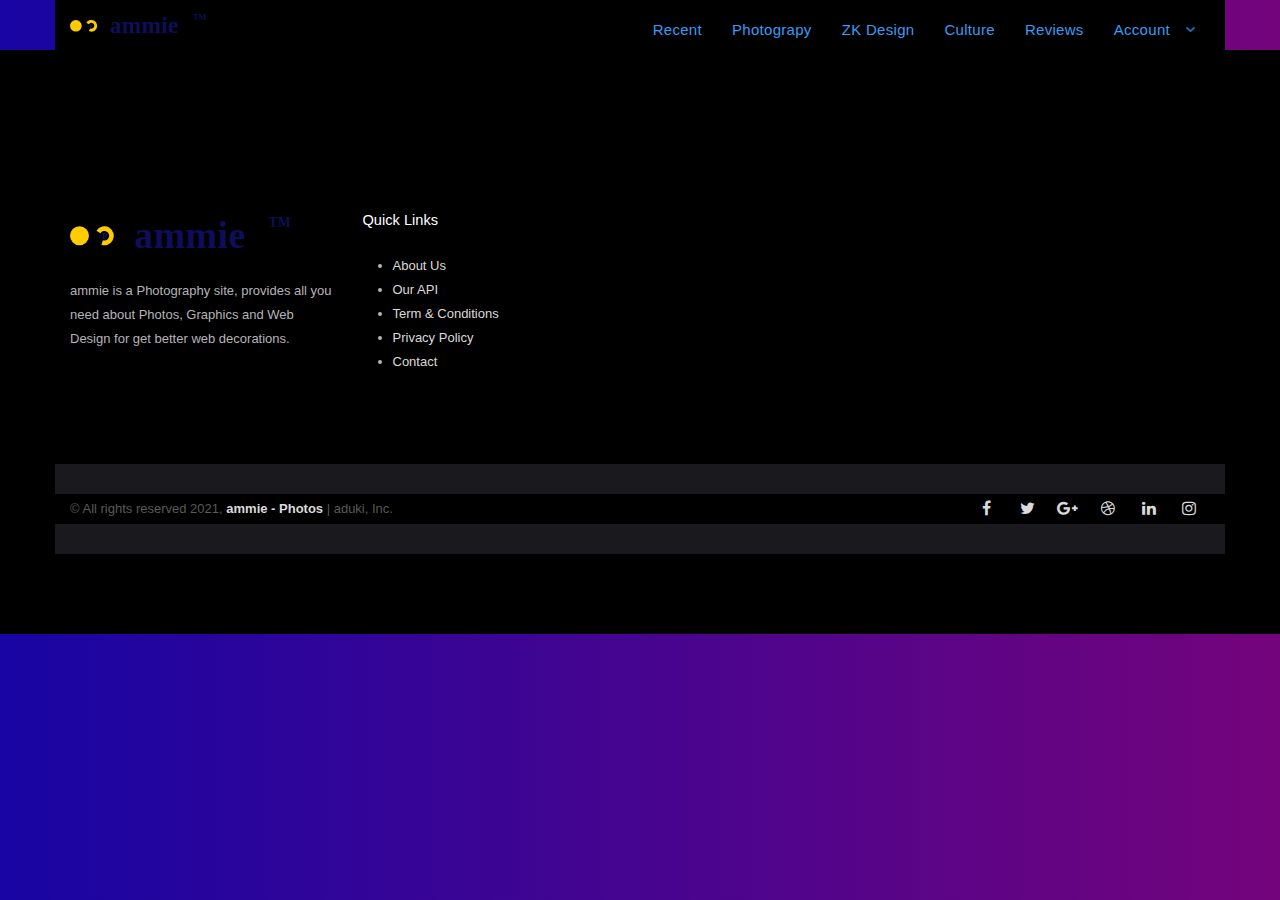
==== photos.html @ 11be3079 "Add files via upload" ====
<!doctype html>
<html lang="en">

<head>
    <meta charset="utf-8">
    <meta name="viewport" content="width=device-width, initial-scale=1, shrink-to-fit=no">
    <meta name="keywords" content="ammie-Photos">
    <meta name="description" content="ammie Proffesional Photograpy">
    <meta name="author" content="foundstrap.com">

    <title>ammie-Home</title>
    <!-- css -->
    <link rel="stylesheet" href="css/bootstrap.min.css">
    <link rel="stylesheet" href="css/foundstrap.css">
    <link rel="stylesheet" href="css/font-awesome.min.css">
    

    <!-- theme stylesheet -->
    <link rel="stylesheet" href="css/style.css">
    <link rel="stylesheet" href="css/responsive.css">

    <!-- favicon -->
    <script src="themekit/scripts/jquery.min.js"></script>
    <script src="themekit/scripts/main.js"></script>
    <!--<link rel="stylesheet" href="themekit/css/bootstrap-grid.css">-->
    <link rel="stylesheet" href="themekit/css/style.css">
    <!--<link rel="stylesheet" href="themekit/css/profile.css">-->
    <link rel="stylesheet" href="skin.css">
    <link rel="icon" href="media/favicon.png">
</head>

<body style=" background: linear-gradient(to right, rgb(24, 5, 163), rgb(116, 4, 124)); " >
    <div id="preloader"></div>
    <nav class="menu-classic menu-transparent menu-fixed menu-one-page align-right" data-menu-anima="fade-bottom" data-scroll-detect="true">
        <div class="container">
            <div class="menu-brand">
                <a href="#">
                    <img class="logo-default" src="media/ammie2.svg" alt="logo" />
                    <img class="logo-retina" src="media/logo-dark.svg" alt="logo" />
                </a>
            </div>
            <i class="menu-btn"></i>
            <div class="menu-cnt">
                <ul>
                    <li>
                        <a href="#overview">Recent</a>
                    </li>
                    <li>
                        <a href="#pricing">Photograpy</a>
                    </li>
                    <li>
                        <a href="#features">ZK Design</a>
                    </li>
                    <li>
                        <a href="#team">Culture</a>
                    </li>
                    <li>
                        <a href="#reviews">Reviews</a>
                    </li>
                    <li class="dropdown">
                        <a href="#">Account</a>
                        <ul>
                            <li class="dropdown-submenu">
                                <a href="#">Profile</a>
                            </li>
                            <li class="dropdown-submenu">
                                <a href="#">Settings</a>
                            </li>
                            <li class="dropdown-submenu">
                                <a href="#">Blog</a>
                            </li>
                            <li class="dropdown-submenu">
                                <a href="terms.html">Terms</a>
                            </li>
                            <li>
                                <a href="elements/components/buttons.html">More</a>
                            </li>
                            <li class="profile-photo">
                                <a class="profile-image" href="#" id="userDropdown" role="button" >
                                <img alt="Avatar" src="img/femar.jpg" style="border-radius: 50px; height:25px; width:25px;"> femar</a>
               </div>
            </li>
         </ul>
                        </ul>
                </ul>
                <div class="clear"></div>
            </div>
        </div>
    </nav>
    <br>
    <br>



    <footer id="footer">
        <div class="container">
            <div class="row">
                <div class="col-md-5 col-lg-3">
                    <div class="footer-logo">
                        <a href="index.html">
                            <img src="media/ammie2.svg" alt="Footer Logo">
                        </a>
                    </div>
                    <p>ammie is a Photography site, provides all you need about Photos, Graphics and Web 
                        Design for get better web decorations.</p>
                </div>

                <div class="col-md-3 col-lg-2">
                    <h5 class="footer-title">Quick Links</h5>
                    <ul class="me-list">
                        <li><a href="#">About Us</a></li>
                        <li><a href="#">Our API</a></li>
                        <li><a href="#">Term &amp; Conditions</a></li>
                        <li><a href="#">Privacy Policy</a></li>
                        <li><a href="#">Contact</a></li>
                    </ul>
                </div>
        <div class="footer-bottom">
            <div class="container">
                <div class="row">
                    <div class="col-md-12 text-center">
                        <div class="copyright pull-left">&copy; All rights reserved 2021, <strong>ammie - Photos</strong> | aduki, Inc.</div>
                        <ul class="footer-social social-icon pull-right">
                            <li><a class="facebook-color" href="#"><i class="fa fa-facebook"></i></a></li>
                            <li><a class="twitter-color" href="#"><i class="fa fa-twitter"></i></a></li>
                            <li><a class="google-color" href="#"><i class="fa fa-google-plus"></i></a></li>
                            <li><a class="dribbble-color" href="#"><i class="fa fa-dribbble"></i></a></li>
                            <li><a class="linkedin-color" href="#"><i class="fa fa-linkedin"></i></a></li>
                            <li><a class="instagram-color" href="#"><i class="fa fa-instagram"></i></a></li>
                        </ul>
                    </div>
                </div>
            </div>
        </div>
    </footer>

    <!--javascript configuration -->
    <script src="js/config.js"></script>
    <script type="text/javascript">
        $(document).ready(function () {
            $('.venobox').venobox({
                numeratio: true,
                infinigall: true
            });
        });
    </script>
</body>

</html>
---- css/foundstrap.css ----
/* --------------------------------------------------------------------------
 * Foundstrap     : ZenGarden - Garden and Landscape HTML Template
 *  
 * file           : foundstrap.css
 * Version        : 1.0
 * Author         : Foundstrap - team
 * Author URI     : http://foundstrap.com
 *
 * Foundstrap Studio. Copyright 2016. All Rights Reserved.
 * -------------------------------------------------------------------------- */

/* --------------------------------------------------------------------------
[table of contents]
  1. general
  2. typography
  3. helpers
  4. grid
   -------------------------------------------------------------------------- */
/* CSS3 calc() function to perform calculations */
html,
body {
  font-size: 100%;
}

body {
  font-size: 16px;
  line-height: 28px;
  color: #939393;
}

img,
object,
embed {
  max-width: 100%;
  height: auto;
}

img {
  display: inline-block;
  vertical-align: middle;
}

.img-left {
  float: left;
  margin: 5px 30px 15px 0;
}

.img-right {
  float: right;
  margin: 5px 0 15px 30px;
}

.img-fluid {
  margin-bottom: 15px;
}

.img-radius {
  -moz-border-radius: 0.25rem;
  -webkit-border-radius: 0.25rem;
  border-radius: 0.25rem;
}

.img-circle {
  -moz-border-radius: 50%;
  -webkit-border-radius: 50%;
  border-radius: 50%;
}

.img-shadow {
  -moz-box-shadow: 0 1px 5px rgba(0, 0, 0, 0.1);
  -webkit-box-shadow: 0 1px 5px rgba(0, 0, 0, 0.1);
  box-shadow: 0 1px 5px rgba(0, 0, 0, 0.1);
}

.img-border {
  border: 1px solid #e1e1e1;
}

.img-margin {
  margin-bottom: 30px;
}

.section {
  padding: 60px 0;
  *zoom: 1;
}

.section:before,
.section:after {
  content: " ";
  display: table;
}

.section:after {
  clear: both;
}

.clear {
  clear: both;
}

/* typography */
.text-center {
  text-align: center;
}

.text-left {
  text-align: left;
}

h1,
h2,
h3,
h4,
h5,
h6 {
  margin: 0 0 .67em 0;
}

h1,
.h1 {
  font-size: 3em;
  line-height: 1.2;
}

h2,
.h2 {
  font-size: 2.250em;
  line-height: 1.25;
}

h3,
.h3 {
  font-size: 1.875em;
  line-height: 1.3;
}

h4,
.h4 {
  font-size: 1.5em;
  line-height: 1.35;
}

h5,
.h5 {
  font-size: 1.125em;
  line-height: 1.5;
}

h6,
.h6 {
  font-size: 1em;
  line-height: 1.6;
}

p,
hr {
  margin-bottom: 1.875em;
}

p.lead {
  line-height: 1.6em;
}

a {
  color: #41b7d8;
  text-decoration: none;
  outline: 0;
  transition: all .25s ease-in-out;
  -moz-transition: all .25s ease-in-out;
  -webkit-transition: all .25s ease-in-out;
}

a:focus,
a:hover {
  text-decoration: none;
  cursor: pointer;
  color: #96d7e9;
}

a:hover,
a:active,
a:focus {
  outline: none;
}

ul,
ol,
dl {
  padding: 0;
  margin: 0;
}

ul,
ol,
dl {
  margin: 0 0 30px 30px;
}

ul li ul,
ul li ol {
  margin-left: 1.25rem;
  margin-bottom: 0;
}

ul.no-bullet {
  list-style: none;
  margin-left: 0;
}

pre {
  display: block;
  padding: 12px 16px 12px 16px;
  margin: 0 0 20px;
  font-size: 12px;
  line-height: 19px;
  word-break: break-all;
  word-wrap: break-word;
  white-space: pre-wrap;
  background-color: #f5f5f5;
  border: 1px solid #e6e6e6;
  background: url(../img/pre_bg.gif) repeat 0px -8px;
  font-family: Consolas, "Andale Mono", Courier, "Courier New", monospace;
  color: #8c8c8c;
  border-radius: 4px;
}

/* helpers */
.no-padding {
  padding: 0 !important;
}

.no-padding-top {
  padding-top: 0 !important;
}

.no-padding-bottom {
  padding-bottom: 0 !important;
}

.no-padding-left {
  padding-left: 0 !important;
}

.no-padding-right {
  padding-right: 0 !important;
}

.no-margin {
  margin: 0 !important;
}

.no-margin-top {
  margin-top: 0 !important;
}

.no-margin-bottom {
  margin-bottom: 0 !important;
}

.no-margin-left {
  margin-left: 0 !important;
}

.no-margin-right {
  margin-right: 0 !important;
}

.icon-margin {
  margin-right: 5px;
}

[class^="grid-xs"],
[class*="grid-xs"],
[class^="grid-sm"],
[class*="grid-sm"],
[class^="grid-md"],
[class*="grid-md"],
[class^="grid-lg"],
[class*="grid-lg"] {
  display: block;
  margin: 0;
  padding: 0;
  *zoom: 1;
}

[class^="grid-xs"]:before,
[class^="grid-xs"]:after,
[class*="grid-xs"]:before,
[class*="grid-xs"]:after,
[class^="grid-sm"]:before,
[class^="grid-sm"]:after,
[class*="grid-sm"]:before,
[class*="grid-sm"]:after,
[class^="grid-md"]:before,
[class^="grid-md"]:after,
[class*="grid-md"]:before,
[class*="grid-md"]:after,
[class^="grid-lg"]:before,
[class^="grid-lg"]:after,
[class*="grid-lg"]:before,
[class*="grid-lg"]:after {
  content: " ";
  display: table;
}

[class^="grid-xs"]:after,
[class*="grid-xs"]:after,
[class^="grid-sm"]:after,
[class*="grid-sm"]:after,
[class^="grid-md"]:after,
[class*="grid-md"]:after,
[class^="grid-lg"]:after,
[class*="grid-lg"]:after {
  clear: both;
}

[class^="grid-xs"]>ul,
[class*="grid-xs"]>ul,
[class^="grid-sm"]>ul,
[class*="grid-sm"]>ul,
[class^="grid-md"]>ul,
[class*="grid-md"]>ul,
[class^="grid-lg"]>ul,
[class*="grid-lg"]>ul {
  display: block;
  list-style-type: none;
  margin: 0;
  padding: 0;
}

[class^="grid-xs"]>li,
[class*="grid-xs"]>li,
[class^="grid-sm"]>li,
[class*="grid-sm"]>li,
[class^="grid-md"]>li,
[class*="grid-md"]>li,
[class^="grid-lg"]>li,
[class*="grid-lg"]>li {
  display: inline;
  float: left;
  height: auto;
  padding: 0 15px 30px;
}

[class^="grid-xs"].no-wrap,
[class*="grid-xs"].no-wrap,
[class^="grid-sm"].no-wrap,
[class*="grid-sm"].no-wrap,
[class^="grid-md"].no-wrap,
[class*="grid-md"].no-wrap,
[class^="grid-lg"].no-wrap,
[class*="grid-lg"].no-wrap {
  margin: 0 -15px;
}

[class^="grid-xs"].no-gutter>li,
[class*="grid-xs"].no-gutter>li,
[class^="grid-sm"].no-gutter>li,
[class*="grid-sm"].no-gutter>li,
[class^="grid-md"].no-gutter>li,
[class*="grid-md"].no-gutter>li,
[class^="grid-lg"].no-gutter>li,
[class*="grid-lg"].no-gutter>li {
  padding: 0;
}

/* extra small screen - effect from mobile landscape */
@media (min-width: 480px) {
  .grid-xs-1>li {
    width: 100%;
  }

  .grid-xs-2>li {
    width: 50%;
  }

  .grid-xs-3>li {
    width: 33.33333%;
  }

  .grid-xs-4>li {
    width: 25%;
  }

  .grid-xs-5>li {
    width: 20%;
  }

  .grid-xs-6>li {
    width: 16.66667%;
  }

  .grid-xs-7>li {
    width: 14.28571%;
  }

  .grid-xs-8>li {
    width: 12.5%;
  }

  .grid-xs-9>li {
    width: 11.11111%;
  }

  .grid-xs-10>li {
    width: 10%;
  }

  .grid-xs-11>li {
    width: 9.09091%;
  }

  .no-margin-xs {
    margin: 0 !important;
  }

  .no-padding-xs {
    padding: 0 !important;
  }
}

/* small screen - effect from tablet portrait */
@media (min-width: 768px) {
  .grid-sm-1>li {
    width: 100%;
  }

  .grid-sm-2>li {
    width: 50%;
  }

  .grid-sm-3>li {
    width: 33.33333%;
  }

  .grid-sm-4>li {
    width: 25%;
  }

  .grid-sm-5>li {
    width: 20%;
  }

  .grid-sm-6>li {
    width: 16.66667%;
  }

  .grid-sm-7>li {
    width: 14.28571%;
  }

  .grid-sm-8>li {
    width: 12.5%;
  }

  .grid-sm-9>li {
    width: 11.11111%;
  }

  .grid-sm-10>li {
    width: 10%;
  }

  .grid-sm-11>li {
    width: 9.09091%;
  }

  .no-margin-sm {
    margin: 0 !important;
  }

  .no-padding-sm {
    padding: 0 !important;
  }
}

/* medium screen - effect from tablet landscape */
@media (min-width: 992px) {
  .grid-md-1>li {
    width: 100%;
  }

  .grid-md-2>li {
    width: 50%;
  }

  .grid-md-3>li {
    width: 33.33333%;
  }

  .grid-md-4>li {
    width: 25%;
  }

  .grid-md-5>li {
    width: 20%;
  }

  .grid-md-6>li {
    width: 16.66667%;
  }

  .grid-md-7>li {
    width: 14.28571%;
  }

  .grid-md-8>li {
    width: 12.5%;
  }

  .grid-md-9>li {
    width: 11.11111%;
  }

  .grid-md-10>li {
    width: 10%;
  }

  .grid-md-11>li {
    width: 9.09091%;
  }

  .no-margin-md {
    margin: 0 !important;
  }

  .no-padding-md {
    padding: 0 !important;
  }
}

/* large screen - effect from laptop */
@media (min-width: 1200px) {
  .grid-lg-1>li {
    width: 100%;
  }

  .grid-lg-2>li {
    width: 50%;
  }

  .grid-lg-3>li {
    width: 33.33333%;
  }

  .grid-lg-4>li {
    width: 25%;
  }

  .grid-lg-5>li {
    width: 20%;
  }

  .grid-lg-6>li {
    width: 16.66667%;
  }

  .grid-lg-7>li {
    width: 14.28571%;
  }

  .grid-lg-8>li {
    width: 12.5%;
  }

  .grid-lg-9>li {
    width: 11.11111%;
  }

  .grid-lg-10>li {
    width: 10%;
  }

  .grid-lg-11>li {
    width: 9.09091%;
  }

  .no-margin-lg {
    margin: 0 !important;
  }

  .no-padding-lg {
    padding: 0 !important;
  }

  .container {
    width: 1170px;
    max-width: 100%;
  }
}
---- css/style.css ----
.social-icon {
  list-style-type: none;
  margin: 0;
}
.social-icon li {
  display: inline-block;
  text-align: center;
}
.social-icon a {
  width: 30px;
  height: 30px;
  margin-right: 6px;
  display: inline-block;
  line-height: 30px;
}

.social-icon li:hover .facebook-color {
  background-color: #3b5998;
}
.social-icon li:hover .twitter-color {
  background-color: #00aced;
}
.social-icon li:hover .dribbble-color {
  background-color: #ea4c89;
}
.social-icon li:hover .google-color {
  background-color: #dd4b39;
}
.social-icon li:hover .linkedin-color {
  background-color: #007bb5;
}
.social-icon li:hover .instagram-color {
  background-color: #e4405f;
}
.social-icon li:hover .pinterest-color {
  background-color: #c92619;
}
.social-icon li:hover .rss-color {
  background-color: #f26109;
}
.social-icon li:hover a {
  color: #fff;
}
.social-icon.social-bg-color li .facebook-color {
  background-color: #3b5998;
}
.social-icon.social-bg-color li .twitter-color {
  background-color: #00aced;
}
.social-icon.social-bg-color li .dribbble-color {
  background-color: #ea4c89;
}
.social-icon.social-bg-color li .google-color {
  background-color: #dd4b39;
}
.social-icon.social-bg-color li .linkedin-color {
  background-color: #007bb5;
}
.social-icon.social-bg-color li .instagram-color {
  background-color: #e4405f;
}
.social-icon.social-bg-color li .pinterest-color {
  background-color: #c92619;
}
.social-icon.social-bg-color li .rss-color {
  background-color: #f26109;
}
.social-icon.social-bg-color li a {
  color: #fff;
}
.social-icon.social-bg-color li:hover a {
  opacity: 0.8;
}


.gallery-filter {
  list-style: none;
  margin: 0;
  margin-bottom: 40px;
}
.gallery-filter li {
  display: inline-block;
  margin-right: 10px;
}
.gallery-filter .btn {
  padding: 8px 22px;
  font-size: 13px;
}

.gallery-container {
  position: relative;
}

.img-gallery,
.img-gallery .img-overlay {
  overflow: hidden;
  -moz-border-radius: 0.25rem;
  -webkit-border-radius: 0.25rem;
  border-radius: 0.25rem;
}

.img-gallery,
.img-content {
  position: relative;
  overflow: hidden;
  margin: 0;
}

.img-content .preview,
.img-content .permalink {
  text-align: center;
  width: 70px;
  height: 70px;
  line-height: 68px;
  position: absolute;
  opacity: 0;
  font-size: 26px;
  bottom: 0;
  border: 2px solid #fff;
  color: #fff;
  background-color: transparent;
  left: -webkit-calc(50% - 76px);
  left: -moz-calc(50% - 76px);
  left: calc(50% - 76px);
  -moz-border-radius: 1000px;
  -webkit-border-radius: 1000px;
  border-radius: 1000px;
}
.img-content .preview:hover,
.img-content .permalink:hover {
  background-color: #7b8b8e;
  color: #f5f6f8;
}
.img-content .preview i {
  position: relative;
  top: -2px;
}
.img-content .permalink {
  margin-left: 85px;
}

.img-overlay {
  background: #000;
  position: absolute;
  top: 0;
  left: 0;
  height: 100%;
  width: 100%;
  opacity: 0;
}

.img-overlay,
.img-content .permalink {
  transition: all .35s ease-in-out;
  -moz-transition: all .35s ease-in-out;
  -webkit-transition: all .35s ease-in-out;
}

.img-content .preview {
  transition: all .55s ease-in-out;
  -moz-transition: all .55s ease-in-out;
  -webkit-transition: all .55s ease-in-out;
}

.img-gallery:hover .img-overlay {
  opacity: 0.65;
}
.img-gallery:hover .preview,
.img-gallery:hover .permalink {
  opacity: 1;
  bottom: -moz-calc(50% - 35px);
  bottom: -webkit-calc(50% - 35px);
  bottom: -o-calc(50% - 35px);
  bottom: calc(50% - 35px);
}
.img-gallery:hover .preview:hover,
.img-gallery:hover .permalink:hover {
  background-color: #87ba45;
  border-color: transparent;
}

.no-gutter .img-gallery,
.no-gutter .img-gallery .img-overlay {
  -moz-border-radius: 0;
  -webkit-border-radius: 0;
  border-radius: 0;
}


.btn.btn-default.btn-outline.btn-round{
  border-radius: 50px;
  height: 35px;
}

/* ==========================================================================
       footer
       ========================================================================== */
#footer {
  background:  rgb(0, 0, 0);
  display: block;
  color: #b4b4b8;
  font-size: 13px;
  line-height: 24px;
  padding-top: 80px;
}
#footer strong,
#footer a {
  color: #dadada;
}
#footer .social-icon {
  font-size: 16px;
}
#footer .social-icon li:hover a {
  color: #fff;
}
#footer a:hover {
  color: #87ba45;
}
#footer .text-color {
  color: #87ba45;
}

.footer-title {
  color: #fff;
  margin-bottom: 22px;
}

.footer-logo {
  margin-bottom: 20px;
}
.footer-logo img {
  width: 220px;
}

.footer-bottom {
  background-color: #1a191e;
  padding: 30px 0;
  margin-top: 60px;
  color: #595959;
}
.footer-bottom .copyright {
  line-height: 30px;
}

.footer-social li:hover,
.footer-social li a {
  -moz-border-radius: 4px;
  -webkit-border-radius: 4px;
  border-radius: 4px;
}
---- css/responsive.css ----
/* --------------------------------------------------------------------------
 * BY    : aduki, Inc  - software solutions
 *  
 * file           : responsive.css
 * Version        : 1.0.1
 * Author         : foundstrap - team
 * Author URI     : http://foundstrap.net
 *
 * aduki,Inc. Copyright 2021. All Rights Reserved.
 * -------------------------------------------------------------------------- */
/*  -------------------------------------------------------------------------- 
    [table of contents]
    1. extra large screen
    2. large screen
    3. medium screen
    4. small screen
    5. notebook 
    6. tablet landscape
    7. tablet portrait 
    8. mobile landscape 
    9. mobile portrait 
    10.specified device
    - iphone 5 Portrait
    - iphone 6 Portrait
   -------------------------------------------------------------------------- */
/* [extra large screen] */
@media screen and (max-width: 1200px) {
  /* your responsive style here */
}
/* [large screen] */
@media screen and (max-width: 992px) {
  /* your responsive style here */
}
/* [medium screen] */
@media screen and (max-width: 768px) {



/* [small screen] */
@media screen and (max-width: 576px) {
  .footer-bottom .copyright,
  #footer .social-icon {
    float: none;
  }

  #footer .social-icon {
    display: block;
    margin: 0 auto;
  }

  
  #footer {
    padding-top: 40px;
  }

  .footer-bottom {
    margin-top: 40px;
  }
}
/* [notebook] */
@media only screen and (max-width: 1280px) {
  
  /* your responsive style here */
}
/* [tablet landscape] */
@media only screen and (max-width: 1024px) {


}
/* [tablet portrait] */
@media only screen and (min-width: 768px) and (max-width: 959px) {
  .no-margin-mdp {
    margin: 0 !important;
  }

  .no-padding-mdp {
    padding: 0 !important;
  }
}
/* [mobile landscape] */
@media only screen and (min-width: 480px) and (max-width: 767px) {
  .slideshow {
    height: 380px !important;
  }
}
/* [mobile portrait] */
@media only screen and (min-width: 0px) and (max-width: 479px) {

  .gallery-filter li {
    margin-bottom: 10px;
  }

  .img-left,
  .img-right {
    float: none;
    margin: 0 0 20px;
    width: 100%;
  }

  .feature.icon-left .feature-content {
    float: left;
  }
    width: 100%;
  }
}
/* iPhone 5 Portrait */
@media only screen and (min-width: 0px) and (max-width: 320px) {
  .slideshow .btn + .btn {
    margin-left: 0;
  }
}
/* iPhone 6 Portrait */
@media only screen and (min-device-width: 414px) and (max-device-width: 736px) and (orientation: landscape) {
  .slideshow {
    height: 550px !important;
  }

  .header-social {
    display: none;
  }

  .header-info {
    float: none;
    text-align: center;
  }
  .header-info li:last-child {
    padding-right: 0;
  }

  .section.section-float {
    margin-top: 0;
    padding-top: 60px !important;
  }

  .cta-bottom-container h2 {
    margin-bottom: 15px;
    margin-top: 0;
  }
}
---- themekit/css/style.css ----
/*

===================================================================
MAIN DESIGN - STYLE.CSS
===================================================================

Table of contents

 - Global
 - Colors
 - Icons
 - Sections
 - Navigation
 - Headers
 - Typography
 - Components
 - Container
 - Footer
 - Animations
 - Responsive classes

------------------------------------------------------------------- 

# GLOBAL
===================================================================

*/

@font-face {
    font-family: "Icons";
    src: url('../media/icons/icons.eot');
    src: url('../media/icons/icons.eot?#iefix-rdmvgc') format('embedded-opentype'), url('../media/icons/icons.woff') format('woff'), url('../media/icons/icons.ttf') format('truetype'), url('../media/icons/icons.svg?-rdmvgc#icomoon') format('svg');
    font-weight: normal;
    font-style: normal;
}

body, textarea {
    font-family: 'Roboto', sans-serif;
    font-size: 16px;
    line-height: 25px;
    padding: 0;
    margin: 0;
}

body > #preloader {
    position: fixed;
    top: 0;
    left: 0;
    right: 0;
    bottom: 0;
    background-color: #fff;
    z-index: 99995;
}

#preloader:before {
    content: url(../media/loader.svg);
    position: absolute;
    width: 15px;
    height: 15px;
    top: 50%;
    left: 50%;
    margin-left: -15px;
    margin-top: -15px;
}

body.no-transactions * {
    transition: none !important;
}

a, li {
    -webkit-tap-highlight-color: transparent
}

h1, h2, h3, h4, h5, h6, p {
    margin: 0;
}

p {
    margin: 0;
}

p + p {
    margin-top: 10px;
}

h1 {
    font-size: 35px;
    line-height: 40px
}

h2 {
    font-size: 25px;
    line-height: 30px
}

h1 + p, h2 + p, h3 + p, h4 + p, h2 + h4, h1 + h4, h2 + ul.icon-list, h3 + ul.icon-list, p + h3, p + .btn, p + h4, h4 + .btn, h4 + .btn-text, h4 + input, h4 + select, h4 + textarea, p + ul.icon-list,
p + .btn-text, p + table, p + pre, p + img, img + p, p + .row, .row + p, p + .img-box, p + .media-box, p + .cnt-box, p + .icon-links, p + ul.icon-list, .container > .row + .row, .container > div + p, .container > div + .btn,
.table + .btn, .table + .btn-text, h4 + div, h4 + ul, h4 + ul.icon-list, h4 + a, .slimScrollDiv + .btn, .text-list + .btn, .text-list + .btn-text, p + .text-list {
    margin-top: 15px;
}

.row.justify-content-around {
    margin-right: -55px;
    margin-left: -55px;
}

.btn:not(.full-width) + .btn:not(.full-width) {
    margin-left: 15px;
}

.hidden {
    display: none !important;
}

.text-light {
    font-weight: 100 !important;
}

.text-normal {
    font-weight: 400 !important;
}

.text-bold {
    font-weight: 600 !important;
}

.text-black {
    font-weight: 900 !important;
}

.text-uppercase {
    text-transform: uppercase;
}

.clear {
    clear: both;
    width: 100%;
}

.full-width {
    width: 100%;
}

.align-left {
    text-align: left;
}

.align-right {
    text-align: right;
}

.align-center {
    text-align: center;
}

.no-margin {
    margin: 0 !important;
}

.no-padding-y > .container {
    padding-top: 0;
    padding-bottom: 0;
}

.no-padding-x > .container {
    padding-left: 0;
    padding-right: 0;
}

.no-padding-top > .container {
    padding-top: 0;
}

.no-padding-bottom > .container {
    padding-bottom: 0;
}

.no-padding > .container {
    padding: 0;
}

[data-href] {
    cursor: pointer;
}

.scroll-show:not(.showed) {
    display: none !important;
}

.boxed-area, .hc-cmp-column .hc-cmp-column.boxed-area, .hc-cmp-column .hc-cmp-column.boxed-area:last-child {
    padding: 30px;
    border-radius: 3px;
}

body.boxed-layout nav, body.boxed-layout header, body.boxed-layout main, body.boxed-layout footer {
    max-width: 1110px;
    margin-left: auto;
    margin-right: auto;
}

/* 

# COLORS
===================================================================

-------------------------------------------------------------------
COLOR 1
-------------------------------------------------------------------

*/

body, header h2, ::placeholder {
    color: #6fa6d7;
}

/*
-------------------------------------------------------------------
COLOR 2
-------------------------------------------------------------------
*/

h1, h2, h3, h4, h5, h6, .btn.btn-border, .btn-text, .input-text, .input-select, .input-textarea, .icon-list span, .icon-list span a, .social-links a i, a, .glide__arrow, .search-bar input[type=submit],
.menu-cnt .tab-nav > li a, .menu-cnt > ul > li a {
    color: #379cf4;
}

.icon-circle li:before, .icon-circle span:before, .icon-line li:before, .icon-line span:before, .progress-bar > div > div, .progress-bar > div span, .breadcrumb li a:after, .glide__bullets > button {
    background-color: #379cf4;
}

.btn, .tab-nav li.active a, .tab-nav li:hover a, .icon-links-grid a:hover, .icon-links-button a {
    background-color: #379cf4;
    border-color: #379cf4;
}

.tab-nav li a {
    color: #379cf4;
    border-color: #379cf4;
}

/*
-------------------------------------------------------------------
COLOR 3
-------------------------------------------------------------------
*/

.btn-border:hover, .icon-links a:hover i, .icon-links-popup:hover > i, .breadcrumb li:not(:last-child):hover a, .pagination li:not(.page):hover a, .search-bar input[type=submit]:hover,
.accordion-list > li:hover > a, .btn-text:hover, .menu-inner li:hover > a, .menu-inner li.active > a, .menu-inner .dropdown ul > li:hover > a, .album-title > a:hover, .glide__arrow:hover,
.mega-menu .icon-list li a:hover, nav.active .menu-btn, .menu-transparent .menu-cnt > ul > li:hover > a, .list-nav a:hover {
    color: #3081c8;
}

.light .dropdown > ul > li:not(:hover) > a {
    color: #3081c8 !important;
}

.btn:not(.btn-border):hover, .cnt-box-badge .badge, .cnt-box-blog-side .blog-date, .cnt-box-blog-top .blog-date, .dropdown ul:not(.icon-list) li:hover > a,
.menu-cnt > ul > li:hover > a, .lan-menu > li:hover > a, .glide__bullets > button:hover, .glide__bullets > button.glide__bullet--active {
    background-color: #3081c8;
}

.icon-links-button a:hover, .pagination li.page:hover a, .pagination li.page.active a {
    background-color: #3081c8;
    border-color: #3081c8;
}

.btn:hover, .input-text:focus, .input-select:focus, .input-textarea:focus, .search-bar input[type=text]:focus {
    border-color: #3081c8;
}

/*
-------------------------------------------------------------------
COLOR 4
-------------------------------------------------------------------
*/

.input-text, .input-select, .input-textarea, .cnt-pricing-table, .table, .table td, .table th, .step-item > span, .pagination li.page a, .accordion-list > li,
.menu-inner:not(.menu-inner-vertical) .dropdown ul, .search-bar input[type=text], .footer-bar, .menu-cnt.active, .search-box-menu, .section-block + .section-base, .section-map + .section-base {
    border-color: #c3dff7;
}

.step-item:before, .menu-inner li:before, .bg-color, body main > section.bg-color, .menu-top-logo > .container:before, body hr:not([class*=space]) {
    background-color: #c3dff7;
}

/*
-------------------------------------------------------------------
COLOR 5
-------------------------------------------------------------------
*/

.cnt-box-testimonials-bubble > p, .cnt-call, .comment-list li, .quote, .progress-bar > div, .timeline .panel, .header-base, .cnt-box.boxed .caption, .cnt-box-side-icon.boxed > i,
.cnt-box-top-icon.boxed > i, .menu-big-box .menu-box, footer, main > section.section-base.section-color, .boxed-area, .list-tags a {
    background-color: #EAF5FC;
}

.cnt-box-testimonials-bubble > p:after {
    border-color: #EAF5FC;
}


/*
-------------------------------------------------------------------
LIGHT COLOR
-------------------------------------------------------------------
*/

.light .breadcrumb li:not(:last-child) a, .light .menu-inner li > a, .light .menu-inner li:hover > a, footer.light a, .light .counter .value, .light .menu-right > ul > li > a,
nav.light .menu-cnt > ul > li > a, .light .menu-btn:before {
    color: #FFF;
}

.light, .light h1, .light h2, .light h3, .light h4, .light h5, .light h6, .light p, .light .btn-text, .light .btn-text:hover, .light .btn a, .light .btn:hover, .light .glide__arrow,
.light .counter .value span:last-child, .light.counter .value span:last-child, .light .icon-links a i, .social-colors.icon-links-grid i, .icon-links-button a i {
    color: #FFF !important;
}

.light .breadcrumb li a:after, .section-image .boxed-area {
    background-color: #FFF;
}

.light .glide__bullets > button, .light .glide__bullets > button.glide__bullet--active, .section-color .boxed-area, .bg-white {
    background-color: #FFF !important;
}

.light .btn-border {
    color: #FFF !important;
    border-color: #FFF !important;
}

.light .btn-text:hover, .light p a:hover {
    opacity: .7;
}

/* 

# ICONS
===================================================================

*/

[class^="icon-"]:before,
[class*=" icon-"]:before {
    font-family: "Icons";
    font-style: normal;
    font-weight: normal;
    font-variant: normal;
    text-transform: none;
    speak: none;
    text-transform: none;
}

.icon-user:before {
    content: "\6a";
}

.icon-bookmark:before {
    content: "\6c";
}

.icon-share:before {
    content: "\6d";
}

.icon-quote:before {
    content: "\65";
}

.icon-calendar:before {
    content: "\6e";
}

.icon-facebook:before {
    content: "\6b";
}

.icon-twitter:before {
    content: "\6f";
}

.icon-instagram:before {
    content: "\70";
}

.icon-pinterest:before {
    content: "\71";
}

.icon-linkedin:before {
    content: "\72";
}

.icon-youtube:before {
    content: "\73";
}

/*

# SECTIONS
===================================================================

-------------------------------------------------------------------
GLOBAL - SECTION
-------------------------------------------------------------------

*/

main > section {
    margin: 0;
    padding: 0;
    position: relative;
    overflow: hidden;
}

main > section.section-base {
    background-color: #FFF;
}

main > section > .container {
    padding-top: 100px;
    padding-bottom: 100px;
}

.section-video > video, .section-map > .google-map, .section-slider > .background-slider, .section-slider > .background-slider > div {
    position: absolute !important;
    height: 100%;
    width: 100%;
    top: 0;
    left: 0;
    right: 0;
    bottom: 0;
    z-index: 0;
}

section.section-center {
    display: flex;
    align-items: center;
}

.section-full-width > .container {
    max-width: 100%;
    width: 100%;
}

@media (min-width: 994px) {
    .section-full-width-right > .container > .row > .col-lg-6:last-child {
        position: absolute;
        left: 50%;
    }

    .section-full-width-right > .container > .row > .col-lg-8:last-child {
        position: absolute;
        left: 66.666667%;
    }

    .section-full-width-left > .container > .row > .col-lg-6:first-child {
        position: absolute;
        right: 50%;
    }

    .section-full-width-left > .container > .row {
        direction: rtl;
        text-align: left;
    }

    .section-full-width-left > .container > .row > div, .section-full-width-right > .container > .row > div {
        direction: ltr;
    }

    main .section-full-width-left > .container, main .section-full-width-left > .container {
        position: static;
    }
}


/*
-------------------------------------------------------------------
IMAGE - SECTION
-------------------------------------------------------------------
*/

.section-image {
    background-size: cover;
    background-position: center center;
}

.section-image.bg-top {
    background-position: top;
}

.section-image.bg-bottom {
    background-position: bottom;
}

/*
-------------------------------------------------------------------
MAP - SECTION
-------------------------------------------------------------------
*/

main > .section-map {
    padding-top: 100px;
    padding-bottom: 100px;
}

.section-map > .container {
    position: relative;
    z-index: 5;
    background-color: #FFF;
    padding: 30px;
    border-radius: 3px;
    width: 50%;
    margin: 0 15px;
    left: 50%;
    transform: translateX(calc(-100% - 30px));
}

.section-map-right > .container {
    transform: none;
}

.section-map.section-full-width > .container {
    max-width: 50%;
}

@media (min-width: 1200px) {
    .section-map > .container {
        max-width: 525px;
    }
}

/*
-------------------------------------------------------------------
VIDEO - SECTION
-------------------------------------------------------------------
*/

.section-video > video {
    height: auto;
}

.section-video > .container {
    position: relative;
    z-index: 5;
}

/*
-------------------------------------------------------------------
SLIDER - SECTION
-------------------------------------------------------------------
*/

.section-slider > .background-slider > div {
    opacity: 0;
    transition: all .5s;
    background-size: cover;
    background-position: center center;
}

.section-slider > .background-slider > div.active {
    opacity: 1;
}

.section-slider > .container {
    position: relative;
    z-index: 5;
}

.section-slider[data-slider-parallax] .background-slider {
    position: fixed !important;
    z-index: -1;
    opacity: 0;
    transition: none;
}

.section-slider[data-slider-parallax].active .background-slider {
    opacity: 1;
}

/*
-------------------------------------------------------------------
BLOCK - SECTION
-------------------------------------------------------------------
*/

.section-block > .block-media {
    position: absolute;
    width: calc(50% - 15px);
    height: 100%;
    top: 0;
    right: 0;
    border-top-left-radius: 3px;
    border-bottom-left-radius: 3px;
    overflow: hidden;
}

.section-block-right > .block-media {
    left: 0;
    right: auto;
    border-radius: 0;
    border-top-right-radius: 3px;
    border-bottom-right-radius: 3px;
}

.section-block > .container > .row > .col:first-child:before {
    content: '';
    border: 25px solid #ffffff;
    border-top-color: transparent;
    border-bottom-color: transparent;
    border-right-color: transparent;
    right: -65px;
    left: auto;
    top: 50%;
    margin-top: -25px;
    position: absolute;
    z-index: 1;
}

.section-block-right > .container > .row > .col:first-child:before {
    right: auto;
    left: -65px;
    transform: rotate(180deg);
}

.section-block > .block-media .image {
    height: 100%;
    width: 100%;
    background-size: cover;
    background-position: center center;
}

.section-block > .block-media video {
    width: 100%;
}

.section-block-right > .container > .row {
    flex-direction: row-reverse;
}

.section-block > .container > .row > .col:last-child {
    text-align: center;
    display: flex;
    align-items: center;
    justify-content: center;
    transform: translateX(30px);
}

.section-block-right > .container > .row > .col:last-child {
    transform: translateX(-30px);
}

.section-block-full > .block-media {
    width: 100%;
}

.section-block-full > .container > .row > .col {
    max-width: calc(50% - 30px);
}

.section-block-full > .container > .row > .col:first-child {
    background: #FFF;
    padding: 60px;
    margin: 0 15px;
    border-radius: 3px;
}

.section-block-full > .container > .row > .col:first-child:before {
    right: -49px;
}

.section-block-full.section-block-right > .container > .row > .col:first-child:before {
    right: auto;
    left: -49px;
}

/*

# NAVIGATION
===================================================================

-------------------------------------------------------------------
GLOBAL
-------------------------------------------------------------------

*/

body > nav {
    z-index: 995;
    position: relative;
    background-color: #FFF;
}

body > nav > .container {
    height: 100%;
    min-height: 50px;
}

.dropdown ul li a {
    background-color: #FFF;
}

.dropdown ul li:hover > a, nav:not(.menu-transparent) .menu-cnt > ul > li:hover > a {
    color: #FFF;
}

.logo-retina {
    display: none !important;
}

@media (min-resolution: 192dpi) and (min-width: 994px), (-webkit-min-device-pixel-ratio: 2) and (min-width: 994px) {
    .logo-retina:not(.hidden):not(.scroll-show), .logo-retina.scroll-show.showed {
        display: block !important;
    }

    .logo-default {
        display: none !important;
    }
}

body > nav .menu-brand {
    float: left;
    height: 50px;
    display: flex;
    align-items: center;
    justify-content: center;
    padding: 10px 0;
    z-index: 9999;
    position: relative;
}

body > nav .menu-brand > a {
    height: 100%;
}

body > nav .menu-brand img {
    max-height: 100%;
    display: block;
}

.menu-btn {
    display: none;
    width: 30px;
    height: 30px;
    font-style: normal;
    position: absolute;
    right: 15px;
    top: 50%;
    transform: translateY(-50%);
    font-size: 30px;
    line-height: 30px;
}

.menu-btn:before {
    content: "\64";
    font-family: "Icons";
    position: absolute;
    left: 0;
    text-transform: none;
}

.menu-right {
    float: right;
    height: 50px;
    display: flex;
    align-items: center;
    margin: 0 -15px;
}

.menu-cnt {
    position: relative;
}

.menu-cnt > ul, .menu-inner > ul {
    float: left;
    list-style: none;
    padding: 0;
    margin: 0;
    display: flex;
    margin-left: 30px;
}

.menu-cnt > ul > li > a, .dropdown > ul > li > a, .dropdown-submenu > ul > li > a {
    height: 50px;
    line-height: 50px;
    padding: 0 15px;
    font-size: 13px;
    display: block;
}

.menu-cnt ul > li > a {
    text-decoration: none;
    transition: all .5s, height 0s, line-height 0s;
}

.menu-cnt > ul > li a {
    font-weight: 500;
    text-decoration: none;
    text-align: left;
}

.menu-right > * {
    margin: 0 15px;
}

.search-box-menu > input[type=text] {
    display: none;
    position: absolute;
    box-sizing: border-box;
    left: 0;
    top: calc(100% + 10px);
    width: 100% !important;
    max-width: 1125px;
    padding: 5px 15px;
    margin: auto;
    border: none;
    height: 50px;
    z-index: 9;
    outline: none;
    border-radius: 3px;
    box-shadow: 0 5px 5px rgba(0, 0, 0, 0.06);
    background-color: white;
    transition: all .5s;
}

body > nav .search-box-menu.active > input {
    display: block;
}

.search-box-menu > i {
    font-size: 19px;
    height: 50px;
    line-height: 50px;
    cursor: pointer;
    width: 50px;
    display: block;
    text-align: center;
}

.search-box-menu > i:before {
    font-family: "Icons";
    content: "\61";
    font-style: normal;
    text-transform: none;
}

.search-box-menu.active > i:before {
    content: "\63";
}

.search-box-menu > input[type=submit] {
    display: none;
    position: absolute;
    z-index: 9;
    right: 0;
    height: 40px;
    top: calc(100% + 15px);
    background: #FFF;
    border: none;
    padding: 0 15px;
    cursor: pointer;
}

.search-bar {
    position: relative;
}

.search-bar input[type=text] {
    line-height: 25px;
    border-radius: 3px;
    border-width: 1px;
    border-style: solid;
    outline: none;
    padding: 0 5px;
    transition: all .5s;
}

.search-bar input[type=submit] {
    position: absolute;
    top: 50%;
    transform: translateY(-50%);
    right: 5px;
    background: none;
    border: none;
    outline: none;
    cursor: pointer;
}

nav.light h5, .light .shop-menu .shop-cart .cart-item .cart-content, .light .shop-menu p, .light .shop-menu .btn, .light .lan-menu ul li a {
    color: #4C4C4C;
}

body > nav .icon-links a i {
    font-size: 16px;
    transform: translateX(-50%) translateY(-50%);
}

.menu-cnt li > a {
    position: relative;
}

/*
-------------------------------------------------------------------
MINI MENU SECTION - NAVIGATION MENU
-------------------------------------------------------------------
*/

.menu-mini {
    height: 35px;
    border-bottom: 1px solid rgba(128, 128, 128, 0.21);
    background: #fff;
}

.menu-mini > .container > ul {
    list-style: none;
    float: left;
    padding: 0;
    margin: 9px 0 0 0;
}

.menu-mini > .container > ul > li {
    float: left;
    padding-right: 20px;
    padding-left: 25px;
    font-size: 13px;
    line-height: 16px;
    position: relative;
}

.menu-mini > .container > ul > li i {
    margin-right: 5px;
    font-size: 16px;
    position: absolute;
    left: 0px;
}

.menu-mini li > a {
    text-decoration: none;
}

.menu-mini .menu-right {
    align-items: center;
    height: 35px;
    padding: 0;
}

.menu-mini .icon-links i, .menu-mini .icon-links i:hover {
    font-size: 14px;
    border-radius: 0;
    width: 35px;
    padding: 0;
}

.menu-mini .lan-menu {
    position: relative;
    z-index: 999;
}

.menu-mini .lan-menu li.dropdown > a {
    height: 35px;
    line-height: 35px;
    padding-top: 0;
    padding-bottom: 0;
}

.menu-wide .container, .menu-wide .search-box-menu > input {
    max-width: 100%;
}

/*
-------------------------------------------------------------------
DROPDOWN - NAVIGATION MENU
-------------------------------------------------------------------
*/

.dropdown ul:not(.icon-list) {
    position: absolute;
    display: none;
}

.dropdown li {
    cursor: pointer;
}

.dropdown > a {
    position: relative;
}

.dropdown > ul, .dropdown-submenu > ul {
    box-shadow: 0px 6px 5px rgba(0, 0, 0, 0.17);
    list-style: none;
    padding: 0;
    margin: 0;
    border: none;
    min-width: 200px;
}

.dropdown:hover > ul, .dropdown:hover .mega-menu, .dropdown-submenu:hover > ul {
    display: block;
    z-index: 4;
}

.dropdown-submenu {
    position: relative;
}

.dropdown-submenu > a {
    position: relative;
    z-index: 3;
}

.dropdown-submenu > a:after, .menu-side .dropdown > a:after, .mega-dropdown > a:after, .menu-inner .dropdown > a:after, .menu-cnt > ul > li.dropdown > a:after {
    font-family: "Icons";
    content: "\67";
    position: absolute;
    top: 50%;
    transform: translateY(-50%) rotate(90deg);
    width: 20px;
    height: 20px;
    line-height: 20px;
    text-align: center;
    right: 10px;
    transition: transform .5s;
    text-transform: none;
    opacity: .7;
}

.dropdown-submenu:not(.menu-side-collapse) > a:after, .menu-side:not(.menu-side-collapse) li > a:after, .menu-side:not(.menu-side-collapse) .menu-cnt > ul > li.dropdown > a:after {
    transform: translateY(-50%) rotate(0deg);
    transition: none;
}

.dropdown.active > a:after, .mega-dropdown.active > a:after {
    transform: translateY(-50%) rotate(90deg) matrix(-1, 0, 0, 1, 0, 0);
}

.dropdown:hover > a:after, .menu-cnt li:hover > a:after {
    opacity: 1;
}

.dropdown-submenu ul {
    top: 0;
    left: 100%;
    z-index: 1;
}

.menu-cnt > ul > li.dropdown > a, .menu-cnt > ul > li.mega-dropdown > a {
    padding-right: 40px;
}

.menu-side .menu-cnt > ul > li.dropdown > a, .menu-side .menu-cnt > ul > li.mega-dropdown > a {
    padding-right: 15px;
}

.dropdown .divider {
    height: 1px;
    background: #eaeaea;
}

/*
-------------------------------------------------------------------
MEGA MENU - NAVIGATION MENU
-------------------------------------------------------------------
*/

.mega-dropdown:hover .mega-menu, .mega-menu .tab-box > .panel.active {
    display: flex;
    overflow: hidden;
    z-index: 2;
}

.mega-menu .tab-box > .panel {
    margin: 30px 5px;
}

.mega-menu .tab-nav {
    margin: 15px;
}

.mega-dropdown .mega-menu {
    left: 0;
    width: 100%;
}

.mega-menu .col {
    padding: 0 10px;
    font-size: 13px;
}

.mega-menu {
    position: absolute;
    min-width: 250px;
    padding: 25px 5px;
    box-shadow: 0px 6px 5px rgba(0, 0, 0, 0.17);
    background-color: #FFF;
    background-size: cover;
    display: none;
}

.mega-menu a {
    color: #636363;
    padding-left: 5px;
    display: block;
    white-space: nowrap;
}

.mega-menu .no-icons a {
    padding-left: 0;
}

.mega-menu.bg-menu {
    min-width: 400px;
}

.mega-menu h5 {
    margin-top: 5px;
    margin-bottom: 10px;
    min-height: 15px;
    font-size: 15px;
    text-align: left;
}

.mega-menu .icon-list + h5 {
    margin-top: 30px;
}

.mega-menu .no-icons {
    margin-left: 1px;
}

.mega-menu .col > h5:first-child {
    margin-top: 0;
}

.mega-menu .tab-box {
    width: calc(100% + 10px);
    margin: -25px -5px;
}

/*
-------------------------------------------------------------------
MENU RIGHT POSITION - NAVIGATION MENU
-------------------------------------------------------------------
*/

nav.align-right .menu-cnt {
    display: flex;
    justify-content: flex-end;
}

nav.align-right .menu-cnt {
    float: none;
}

nav.align-right .menu-cnt .clear {
    display: none;
}

/*
-------------------------------------------------------------------
INNER MENU - NAVIGATION MENU
-------------------------------------------------------------------
*/

.menu-inner > ul {
    float: none;
    margin-left: 0;
}

.menu-inner:not(.menu-inner-vertical) > ul > li:not(:last-child) {
    margin-right: 20px;
}

.menu-inner li > a {
    height: 50px;
    line-height: 50px;
    display: block;
    position: relative;
    text-decoration: none;
    border-radius: 3px;
    cursor: pointer;
    transition: all .5s;
}

.menu-inner li.dropdown > a {
    padding-right: 35px;
}

.menu-inner .dropdown ul > li > a {
    font-size: 15px;
}

.menu-inner .dropdown ul > li:hover > a {
    background: none;
}

.menu-inner li {
    position: relative;
    transition: all .5s;
}

.menu-inner li:before {
    content: "";
    position: absolute;
    width: 0%;
    height: 1px;
    transition: all .5s;
    bottom: 0;
    left: 0;
}

.menu-inner li:hover:before, .menu-inner li.active:before {
    width: 100%;
}

.menu-inner li > a > i {
    margin-right: 15px;
}

.menu-inner-vertical > ul {
    display: block;
}

.menu-inner-vertical li.dropdown > ul {
    position: static;
    box-shadow: none;
}

.menu-inner-vertical .dropdown:hover > ul {
    display: none
}

.menu-inner-vertical .dropdown.active > ul {
    display: block
}

.menu-inner.ms-minimal li:hover a, .menu-inner.ms-minimal li.active > a {
    background: none;
}

.menu-inner > div {
    display: none;
    position: relative;
    padding: 10px 0;
}

.menu-inner > div > i {
    right: 0;
}

.menu-inner.nav-right {
    justify-content: flex-end;
    display: flex;
}

.menu-inner.nav-center {
    justify-content: center;
    display: flex;
}

.menu-inner:not(.menu-inner-vertical) .dropdown > a:after {
    right: 0;
}

.menu-inner:not(.menu-inner-vertical) .dropdown ul {
    box-shadow: none;
    border-style: solid;
    border-width: 1px;
    border-radius: 3px;
    margin-top: -1px;
}

.menu-inner:not(.menu-inner-vertical) .dropdown li:last-child:before {
    bottom: -1px;
}

.menu-inner-image li img {
    position: absolute;
    height: 50px;
    max-height: 50px;
    max-width: 50px;
    border-radius: 3px;
    left: -65px;
}

.menu-inner-image li {
    padding-left: 65px;
    margin-bottom: 15px;
}

.menu-inner-image li a {
    line-height: 30px;
}

.menu-inner-image li a span {
    display: block;
    line-height: 15px;
    font-size: 12px;
}

.menu-inner-image li:last-child {
    margin-bottom: 0;
}

/*
-------------------------------------------------------------------
MENU TRANSPARENT - NAVIGATION MENU
-------------------------------------------------------------------
*/
body > nav.menu-transparent, .menu-transparent .form-control, .menu-transparent .btn, .menu-transparent .menu-cnt > ul > li:hover > a, .menu-transparent .lan-menu > li > a, .menu-transparent .btn:hover,
.menu-big-box.menu-transparent .menu-box, .menu-transparent .menu-mini, .menu-transparent .lan-menu > li:hover > a {
    background: none;
}

/*
-------------------------------------------------------------------
MENU FIXED - NAVIGATION MENU
-------------------------------------------------------------------
*/

nav.menu-fixed {
    position: fixed;
    right: 0;
    left: 0;
    top: 0;
}

.menu-fixed:not(.menu-transparent) + header, .menu-fixed:not(.menu-transparent) + main {
    margin-top: 50px;
}

.menu-fixed.menu-top-logo:not(.menu-transparent) + header, .menu-fixed.menu-top-logo:not(.menu-transparent) + main {
    margin-top: 150px;
}

/*
-------------------------------------------------------------------
LANGUAGE MENU - NAVIGATION MENU
-------------------------------------------------------------------
*/

.lan-menu {
    list-style: none;
    padding-left: 0;
    position: relative;
}

.lan-menu li a, .lan-menu .dropdown > ul > li > a {
    padding-left: 40px;
    color: #444;
    text-decoration: none;
    line-height: 50px;
    font-size: 13px;
    display: block;
    transition: all .5s;
}

nav:not(.menu-transparent) .lan-menu > li:hover > a, nav:not(.menu-transparent) .menu-mini .lan-menu > li:hover > a, .lan-menu .dropdown > ul > li:hover > a {
    color: #FFF;
}

.lan-menu li.dropdown > a {
    padding-right: 15px;
}

.lan-menu li.dropdown > a:after {
    right: 15px;
}

.lan-menu .dropdown > ul > li > a, .lan-menu .dropdown > ul {
    min-width: 100%;
    max-width: 100%;
    box-sizing: border-box;
}

.lan-menu li a img {
    position: absolute;
    left: 15px;
    top: 50%;
    margin-top: -6px;
    border-radius: 3px;
}

/*
-------------------------------------------------------------------
SHOP MENU - NAVIGATION MENU
-------------------------------------------------------------------
*/

.shop-menu-cnt {
    position: relative;
}

.shop-menu-cnt > i {
    font-size: 23px;
    height: 50px;
    line-height: 50px;
    cursor: pointer;
    width: 50px;
    display: block;
    text-align: center;
}

.shop-menu-cnt > i:before {
    font-family: "Icons";
    content: "\69";
    font-style: normal;
}

.shop-menu-cnt:hover .shop-menu {
    display: block;
    visibility: visible;
    opacity: 1;
}

.shop-menu-cnt .shop-menu {
    z-index: 90;
    position: absolute;
    top: 100%;
    left: 50%;
    margin-left: -160px;
    width: 320px;
    text-align: center;
    background-color: #fff;
    transition: all .4s ease;
    box-shadow: 0px 6px 5px rgba(0, 0, 0, 0.17);
    overflow: hidden;
    display: none;
}

.shop-cart li {
    cursor: pointer;
}

.shop-cart li img {
    width: 65px;
    height: 40px;
    margin: 0;
    border-radius: 3px;
    float: left;
}

.shop-cart .cart-item .cart-content {
    padding-left: 100px;
    text-align: left;
    font-size: 13px;
    line-height: 21px;
}

.shop-menu-cnt .cart-total {
    display: block;
    text-align: left;
    padding: 8px 16px;
    margin: 0;
    overflow: hidden;
    font-size: 14px;
    line-height: 18px;
}

.shop-cart {
    list-style: none;
    padding: 15px 0;
    margin: 0;
}

.shop-cart .cart-item {
    height: 50px;
    padding: 0 15px;
    transition: all .3s;
}

.shop-cart .cart-item:hover {
    background: none;
    padding-left: 20px;
}

.cart-item h5 {
    margin-bottom: 0;
    font-size: 14px;
}

.shop-menu .cart-buttons {
    text-align: left;
    padding: 15px;
    margin: 0;
    line-height: 20px;
}

.shop-menu .cart-buttons a {
    text-decoration: none;
    margin-right: 10px;
}

.shop-menu-cnt .cart-count {
    background-color: #292929;
    top: 50%;
    margin-top: -4px;
    right: 3px;
    width: 18px;
    height: 18px;
    display: block;
    position: absolute;
    z-index: 95;
    font-size: 11px;
    line-height: 19px;
    font-style: normal;
    text-align: center;
    border-radius: 50%;
    color: #fff;
    font-weight: 600;
}

.shop-menu-empty .shop-menu, .wc-backward {
    display: none !important;
}

/*
-------------------------------------------------------------------
BIG BOX - NAVIGATION MENU
-------------------------------------------------------------------
*/

.menu-big-box {
    padding-bottom: 40px;
}

.menu-big-box .menu-box {
    position: absolute;
    height: 80px;
    width: calc(100% - 60px);
    z-index: 1;
    display: flex;
    align-items: center;
    justify-content: center;
    padding: 15px;
    border-radius: 3px;
}

.menu-big-box .menu-box > .row {
    width: calc(100% + 15px);
}

.menu-big-box .menu-cnt > ul, .menu-big-box .menu-right > ul {
    z-index: 2;
    position: relative;
}

.menu-big-box > .container {
    position: relative;
}

/*
-------------------------------------------------------------------
SUBTITLE - NAVIGATION MENU
-------------------------------------------------------------------
*/

.menu-subtitle .menu-cnt li a span {
    display: block;
    height: 23px;
    position: absolute;
    bottom: 24px;
    font-size: 11px;
    color: #bbbbbb;
}

.menu-subtitle .menu-cnt > ul > li > a, .menu-subtitle .menu-cnt .menu-right {
    height: 70px;
}

.menu-subtitle .menu-cnt > ul > li > a {
    position: relative;
}

.menu-subtitle .shop-menu-cnt > i, .menu-subtitle .search-box-menu > i, .menu-subtitle .menu-brand, .menu-subtitle .lan-menu > li > a {
    height: 70px;
    line-height: 70px;
}

/*
-------------------------------------------------------------------
MIDDLE AND TOP LOGO - NAVIGATION MENU
-------------------------------------------------------------------
*/

@media (min-width: 992px) {
    .menu-top-logo {
        padding-top: 100px;
    }

    .menu-top-logo > .container {
        padding-left: 30px;
        padding-right: 30px;
    }

    .menu-top-logo > .container > .menu-brand, .menu-top-logo .menu-right {
        position: absolute;
        top: 50%;
        transform: translateY(calc(-50% - 25px));
        right: 50%;
        width: 570px;
        float: none;
        padding-left: 30px;
        padding-right: 30px;
        justify-content: flex-start;
    }

    .menu-top-logo .menu-right {
        left: 50%;
        right: auto;
        justify-content: flex-end;
        margin: 0;
    }

    .menu-top-logo .menu-right > *:last-child {
        margin-right: 0;
    }

    .menu-top-logo .menu-cnt {
        position: static;
    }

    .menu-top-logo .menu-cnt > ul {
        margin: 0;
        position: relative;
        width: 100%;
    }

    .menu-top-logo > .container:before {
        content: "";
        position: absolute;
        height: 1px;
        width: 100%;
        left: 0;
    }

    .menu-top-logo .menu-mini {
        position: absolute;
        top: 0;
        width: 100%;
    }

    .menu-top-logo .menu-mini .menu-right {
        transform: translateY(-50%);
    }

    .menu-top-logo > .menu-mini + .container > .menu-brand, .menu-top-logo > .menu-mini + .container .menu-right {
        transform: translateY(calc(-50% - 8px));
    }

    .menu-top-logo.menu-wide > .container > .menu-brand {
        left: 0;
        right: auto;
    }

    .menu-top-logo.menu-wide .menu-right {
        left: auto;
        right: 0;
    }
}

@media (max-width: 1125px) and (min-width: 992px) {
    .menu-top-logo > .container > .menu-brand, .menu-top-logo .menu-right {
        width: 480px;
    }
}

/*
-------------------------------------------------------------------
ICON - NAVIGATION MENU
-------------------------------------------------------------------
*/

.menu-icon .menu-cnt > ul > li > a > i {
    position: absolute;
    top: 50%;
    left: 13px;
    transform: translateY(-50%);
    font-size: 24px;
    cursor: pointer;
}


.menu-icon .menu-cnt > ul > li > a {
    padding-left: 55px;
    position: relative;
}

.menu-icon-top.menu-fixed.scroll-menu .menu-cnt > ul > li > a > i {
    display: none;
}

@media (min-width: 993px) {
    .menu-icon-top .menu-cnt > ul > li > a > i {
        top: 15px;
        left: 50%;
        transform: translateY(0) translateX(-50%);
    }

    .menu-icon-top .menu-cnt > ul > li > a {
        padding-top: 35px;
        padding-left: 15px;
        padding-right: 15px;
    }

    .menu-icon-top .menu-cnt > ul > li > a:after {
        display: none;
    }

    .menu-icon-top .shop-menu-cnt > i, .menu-icon-top .search-box-menu > i, .menu-icon-top .menu-cnt > .dropdown > ul > li > a,
    .menu-icon-top .dropdown-submenu > ul > li > a, .menu-icon-top .menu-cnt .menu-right, .menu-icon-top .menu-brand, .menu-icon-top .lan-menu > li > a,
    .menu-icon-top .menu-cnt > ul > li > a {
        height: 80px;
        line-height: 80px;
    }

    .menu-icon.menu-icon-top .menu-cnt > ul > li > a {
        line-height: 50px;
    }

    .menu-icon-top .menu-brand {
        padding-top: 15px;
        padding-bottom: 15px;
    }
}

/*
-------------------------------------------------------------------
SIDE - NAVIGATION MENU
-------------------------------------------------------------------
*/

@media (min-width: 992px) {

    .menu-side-cnt, .menu-side-cnt #fullpage-main, .menu-side-cnt .footer-parallax, .menu-side-cnt > .menu-fixed:not(.menu-wide) {
        padding-left: 250px;
    }

    .menu-side {
        width: 250px;
        height: 100%;
        position: fixed;
        top: 0;
        left: 0;
        z-index: 99995;
        background-color: #FFFFFF;
        border-right: 1px solid #e7e7e7;
        box-shadow: 1px 0 2px rgba(0,0,0,0.05);
    }

    .menu-side .menu-brand {
        width: 100%;
        padding: 15px;
        height: 90px;
        float: none;
    }

    .menu-side .menu-cnt > ul {
        float: none;
        display: block;
        margin: 0;
    }

    .menu-side .menu-cnt > ul > li {
        float: none;
        position: relative;
        margin: 0;
    }

    .menu-side .mega-menu, .menu-side .dropdown > ul, .menu-side .dropdown-submenu > ul {
        left: 100%;
        top: 0;
        width: auto;
    }

    .menu-side-collapse {
        display: flex;
        flex-direction: column;
        justify-content: space-between;
    }

    .menu-side-collapse .menu-cnt {
        height: 100%;
    }

    .menu-side-collapse .menu-cnt > ul {
        float: none;
        display: block;
        margin: 0;
    }

    .menu-side-collapse .menu-cnt > ul > li {
        float: none;
        position: relative;
        margin: 0;
    }

    .menu-side-collapse .mega-menu, .menu-side-collapse .dropdown > ul, .menu-side-collapse .dropdown-submenu > ul {
        left: 0;
        top: 100%;
        width: 100%;
        position: relative;
        box-shadow: none;
    }

    .menu-side-collapse .bottom-area {
        position: static;
    }

    .menu-side-collapse li.active > ul, .menu-side-collapse .active .mega-menu, .menu-side-collapse .mega-menu .tab-box > .panel.active,
    .menu-side-collapse .mega-menu .tab-box .nav-tabs, .menu-side-collapse .active .dropdown-submenu ul {
        display: block;
    }

    .menu-side-collapse li:not(.active):not(.dropdown-submenu):hover > ul, .menu-side-collapse li:not(.active):hover .mega-menu {
        display: none;
    }

    .menu-side-collapse .mega-menu {
        padding: 25px 0;
    }

    .menu-side .mega-menu .col {
        padding: 0 15px;
        font-size: 13px;
    }

    .menu-side .mega-menu .icon-list li a:hover {
        background: none;
    }

    .menu-side:not(.menu-side-collapse) .dropdown > ul, .menu-side:not(.menu-side-collapse) .dropdown-submenu > ul {
        box-shadow: 4px 5px 5px rgba(0, 0, 0, 0.17);
        border-left: 1px solid #eaeaea;
    }

    .menu-side .slimScrollRail {
        visibility: hidden;
    }

    .menu-side-collapse .active .dropdown-submenu > a:after {
        transform: translateY(-50%) rotate(90deg);
    }

    .menu-side-collapse .mega-menu .tab-nav {
        display: block;
    }

    .menu-side-collapse .mega-menu .tab-nav li a {
        margin: 10px 0;
    }
}

.menu-side-collapse .col + .col > h5:first-child {
    margin-top: 30px;
}

.menu-side .bottom-area {
    position: absolute;
    bottom: 20px;
    padding: 20px 15px;
    width: 100%;
    text-align: center;
}

.menu-side-collapse .bottom-area {
    position: static;
}

.menu-side .bottom-area .lan-menu {
    display: flex;
    justify-content: center;
    padding: 15px 0;
}

.menu-side .bottom-area .lan-menu a {
    margin: 0 5px;
}

.menu-side .bottom-area .icon-links {
    margin: 10px 0;
}

.menu-side .bottom-area p {
    font-size: 12px;
}

/*

# HEADERS
===================================================================

-------------------------------------------------------------------
GLOBAL
-------------------------------------------------------------------

*/

.title {
    position: relative;
    margin-bottom: 50px;
}

.title > p {
    margin-top: 15px;
}

.row > div > .title:last-child {
    margin-bottom: 0;
}

body > header {
    position: relative;
    display: flex;
    align-items: center;
    height: 350px;
    overflow: hidden;
}

body > header > .container {
    position: relative;
    z-index: 5;
}

body > header h1 {
    font-size: 30px;
    font-weight: 600;
    margin: 0;
}

body > header h2 {
    margin: 20px 0 0 0;
    font-size: 18px;
    font-weight: 400;
}

body > header.align-center h2 {
    margin: 20px auto 0 auto;
}

.breadcrumb {
    list-style: none;
    display: flex;
    margin: 40px 0 0 0;
    padding: 0;
}

.breadcrumb li {
    list-style: none;
}

.breadcrumb li a {
    display: block;
    text-decoration: none;
    padding-right: 15px;
    margin-right: 15px;
    font-size: 14px;
    position: relative;
}

.breadcrumb li a:after {
    content: "";
    position: absolute;
    width: 1px;
    height: 11px;
    margin-top: -5px;
    opacity: .6;
    top: 50%;
    right: 0;
    transform: rotate(25deg);
}

.breadcrumb li:last-child a {
    font-weight: 600;
    cursor: default;
    padding-right: 0;
    margin-right: 0;
}

.breadcrumb li:last-child a:after {
    display: none;
}

body > header.align-right .breadcrumb {
    left: 15px;
    right: auto;
    justify-content: flex-end;
}

body > header.align-center .breadcrumb {
    position: static;
    justify-content: center;
    margin-top: 20px;
}

.breadcrumb.align-center {
    justify-content: center;
}

.breadcrumb.align-right {
    justify-content: flex-end;
}

body > nav.menu-transparent + header {
    margin-top: 0 !important;
}

/*
-------------------------------------------------------------------
IMAGE - HEADER
-------------------------------------------------------------------
*/

.header-image, .header-base {
    background-position: center center;
    background-size: cover;
}

/*
-------------------------------------------------------------------
SLIDER - HEADER
-------------------------------------------------------------------
*/

.header-slider > .background-slider > div {
    position: absolute;
    height: 100%;
    width: 100%;
    top: 0;
    left: 0;
    right: 0;
    bottom: 0;
    z-index: 0;
}

.header-slider > .background-slider > div {
    opacity: 0;
    background-size: cover;
    background-position: center center;
    transition: all .5s;
}

.header-slider > .background-slider > div.active {
    opacity: 1;
}

/*
-------------------------------------------------------------------
VIDEO - HEADER
-------------------------------------------------------------------
*/

.header-video > video {
    position: absolute;
    top: 0;
    left: 0;
    right: 0;
    bottom: 0;
    width: 100%;
    z-index: 0;
}

/*
-------------------------------------------------------------------
BASE - HEADER
-------------------------------------------------------------------
*/

.header-base {
    height: 200px;
}

.header-base .breadcrumb {
    position: absolute;
    right: 15px;
    top: 0;
    margin-top: 0;
}

/*

# TYPOGRAPHY
===================================================================
 
-------------------------------------------------------------------
SPACE
-------------------------------------------------------------------

*/

hr.space, hr.space-xs, hr.space-sm, hr.space-md, hr.space-lg {
    border: none;
    clear: both;
    margin: 0;
}

hr.space-xs {
    height: 15px;
}

hr.space-sm {
    height: 30px;
}

hr.space {
    height: 60px;
}

hr.space-md {
    height: 75px;
}

hr.space-lg {
    height: 100px;
}

span.space, span.space-xs, span.space-sm, span.space-md, span.space-lg {
    display: inline-block;
}

span.space-xs {
    width: 15px;
}

span.space-sm {
    width: 30px;
}

span.space {
    width: 60px;
}

span.space-md {
    width: 75px;
}

span.space-lg {
    width: 100px;
}

/*
-------------------------------------------------------------------
TEXT
-------------------------------------------------------------------
*/

.text-xs {
    font-size: 12px !important;
    line-height: 18px;
}

.text-sm {
    font-size: 16px !important;
    line-height: 22px;
}

.text-md {
    font-size: 25px !important;
    line-height: 35px;
}

.text-lg {
    font-size: 50px !important;
    line-height: 70px;
}

/*
-------------------------------------------------------------------
SEPARATOR
-------------------------------------------------------------------
*/

hr:not([class*=space]) {
    height: 1px;
    border: none;
    background: #dadada;
    margin: 30px 0;
}

/*
-------------------------------------------------------------------
QUOTE
-------------------------------------------------------------------
*/

.quote {
    position: relative;
    padding: 30px 30px 30px 105px;
    margin: 0;
    border-radius: 3px;
}

.quote > p {
    margin: 0;
}

.quote.quote-double {
    padding: 30px 105px 30px 105px;
}

.quote:before, .quote.quote-double:after {
    content: "\65";
    font-family: "Icons";
    position: absolute;
    left: 30px;
    width: 50px;
    height: 50px;
    font-size: 45px;
    line-height: 55px;
    opacity: .2;
    text-transform: none;
}

.quote.quote-double:after {
    content: "\66";
    left: auto;
    right: 30px;
    bottom: 30px;
}

.quote .quote-author {
    display: block;
    margin-top: 15px;
    font-weight: 600;
}

.quote-author:empty {
    display: none;
}

/*

# COMPONENTS
===================================================================
 
-------------------------------------------------------------------
BUTTONS - COMPONENT
-------------------------------------------------------------------

*/

.btn {
    color: #fff;
    border-radius: 3px;
    display: inline-block;
    text-decoration: none;
    border-style: solid;
    border-width: 1px;
    position: relative;
    cursor: pointer;
    outline: none;
    text-align: center;
    transition: all .5s;
}

.btn-xs {
    padding: 7px 20px;
    font-size: 13px;
}

.btn-sm {
    padding: 10px 30px;
    font-size: 15px;
}

.btn-lg {
    padding: 15px 50px;
    font-size: 20px;
}

.btn-border, body .btn-border {
    background: none;
}

.btn-circle {
    border-radius: 100px;
}

.btn-text {
    position: relative;
    display: inline-block;
    text-decoration: none;
    cursor: pointer;
    background: none;
    border: none;
    outline: none;
    transition: all .5s;
}

.btn-text.btn-icon i {
    position: static;
    margin-right: 10px;
}

.btn-icon.btn-xs:not(.btn-anima), .btn-icon.btn-xs.btn-anima:hover {
    padding-left: 40px;
}

.btn-icon.btn-sm:not(.btn-anima), .btn-icon.btn-sm.btn-anima:hover {
    padding-left: 55px;
}

.btn-icon.btn-lg:not(.btn-anima), .btn-icon.btn-lg.btn-anima:hover {
    padding-left: 85px;
}

.btn-icon i {
    position: absolute;
    left: 30px;
    top: 50%;
    transform: translateY(-50%);
}

.btn-icon.btn-lg:not(.btn-anima) i {
    left: 50px;
}

.btn-anima {
    overflow: hidden;
}

.btn-anima i {
    left: -50px;
    transition: all .5s;
}

.btn-icon.btn-xs.btn-anima:hover i, .btn-icon.btn-xs:not(.btn-anima) i {
    left: 20px;
}

.btn-icon.btn-sm.btn-anima:hover i {
    left: 30px;
}

.btn-icon.btn-lg.btn-anima:hover i, .btn-icon.btn-lg.btn-xs:not(.btn-anima) i {
    left: 50px;
}

.btn + .btn {
    margin-top: 15px;
}

.btn-video {
    position: relative;
    display: block;
    padding-top: 60px;
    text-decoration: none;
}

.btn-video:before {
    content: "";
    position: absolute;
    width: 80px;
    height: 80px;
    border-radius: 50%;
    top: -14px;
    left: 50%;
    transform: translateX(-50%);
    margin-left: -43px;
    background: #FFF;
    z-index: 1;
}

.btn-video:after {
    content: "\62";
    font-family: "Icons";
    position: absolute;
    width: 50px;
    height: 50px;
    font-size: 45px;
    line-height: 55px;
    top: 0;
    left: 50%;
    margin-left: -24px;
    animation-iteration-count: infinite;
    z-index: 1;
    text-transform: none;
}

.img-box.btn-video {
    padding-top: 0;
}

.img-box.btn-video:before {
    top: 50%;
    margin-top: -43px;
    margin-left: -45px;
    height: 80px;
    border-radius: 50%;
    left: 50%;
    background: rgb(255, 255, 255);
}

.img-box.btn-video:after {
    top: 50%;
    margin-top: -30px;
}

/*
-------------------------------------------------------------------
INPUTS - COMPONENT
-------------------------------------------------------------------
*/

.input-text, .input-select, .input-textarea {
    border-radius: 3px;
    border-style: solid;
    border-width: 1px;
    outline: none;
    width: 100%;
    padding: 10px;
    font-size: 14px;
    background: rgb(255, 255, 255);
}

.input-text-btn {
    display: flex;
}

.input-text-btn .input-text {
    border-top-right-radius: 0;
    border-bottom-right-radius: 0;
    border-right: none;
    margin: 0;
}

.input-text-btn .btn {
    border-top-left-radius: 0;
    border-bottom-left-radius: 0;
    padding-left: 10px;
    padding-right: 10px;
    margin: 0;
}

/*
-------------------------------------------------------------------
TEXT LIST - COMPONENT
-------------------------------------------------------------------
*/

.text-list, .text-list li {
    list-style: none;
    position: relative;
    padding: 0;
    margin: 0;
}

.text-list li {
    transition: all .5s;
}

.text-list-base li, .text-list-image li, .text-list-side li {
    margin-bottom: 30px;
}

.text-list-base li:last-child, .text-list-image li:last-child, .text-list-side li:last-child {
    margin-bottom: 0;
}

.text-list-base li > h3, .text-list-image .content > h3, .text-list-side h3 {
    margin: 0;
    font-size: 19px;
}

.text-list-base li > p, .text-list-image .content > p {
    margin: 5px 0 0 0;
}

.text-list-base li > div, .text-list-image .content > div {
    position: absolute;
    right: 0;
    top: 0;
}

.text-list-image li {
    display: flex;
    align-items: center;
    justify-content: space-between;
}

.text-list-image li .content {
    position: relative;
    width: 100%;
    padding-left: 30px;
}

.text-list-image li > img {
    position: relative;
    left: 0;
    width: 90px;
    height: 90px;
    border-radius: 50%;
}

.text-list-side li {
    display: flex;
    justify-content: space-between;
}

.text-list-side li h3 {
    min-width: 150px;
}

.text-list-side p {
    margin: 0 30px;
}

.text-list-bold li, .text-list-line li {
    display: flex;
    margin-bottom: 5px;
}

.text-list-bold p span, .text-list-line p span {
    padding-left: 15px;
}

.text-list-bold li p {
    margin: 0 0 0 15px;
}

.text-list-line li b {
    margin-right: 5px;
    white-space: nowrap;
}

.text-list-line label {
    text-transform: none;
    font-weight: normal;
    font-style: normal;
    display: inline;
}

.text-list-line li p {
    margin: 0 5px;
    white-space: nowrap;
    overflow: visible;
}

.text-list-line li {
    justify-content: space-between;
    height: 26.5px;
}

.text-list-line li hr {
    width: 100%;
    margin-top: 16px;
    border-top: 1px dotted;
    background: none;
    opacity: .8;
}

/*
-------------------------------------------------------------------
ICON LIST - COMPONENT
-------------------------------------------------------------------
*/

.icon-list-horizontal {
    display: flex;
}

.icon-list-horizontal.icon-list li {
    margin-right: 25px;
    margin-bottom: 0;
    padding-left: 25px;
    position: relative;
    white-space: nowrap;
    overflow: hidden;
}

.icon-list p {
    margin: 0;
    display: inline;
}

.icon-list li > i {
    position: absolute;
    left: 0;
    top: 50%;
    transform: translateY(-50%);
}

.icon-list-horizontal.icon-list a {
    text-decoration: none;
}

ul.icon-list {
    list-style: none;
    padding: 0;
    margin: 0;
}

ul.icon-list li {
    position: relative;
    list-style: none;
    padding-left: 30px;
    margin-bottom: 10px;
}

ul.icon-list li:last-child {
    margin-bottom: 0;
}

.icon-list.icon-md li, .icon-list.icon-md span {
    padding-left: 40px;
    line-height: 35px;
}

.icon-list.icon-md li > i, .icon-list.icon-md span > i {
    font-size: 23px;
}

.icon-list.icon-lg li, .icon-list.icon-lg span {
    padding-left: 50px;
    line-height: 40px;
}

.icon-list.icon-lg li > i, .icon-list.icon-lg span > i {
    font-size: 30px;
}

.icon-list.icon-md.text-xs li {
    line-height: 20px;
}

.icon-list.icon-md.text-xs li > i {
    font-size: 15px;
}

.icon-circle li > i, .icon-line li > i, .icon-decimal li > i {
    display: none;
}

.icon-circle li:before, .icon-circle span:before, .icon-line li:before, .icon-line span:before {
    content: "";
    position: absolute;
    width: 8px;
    height: 8px;
    border-radius: 50%;
    left: 0;
    top: 50%;
    transform: translateY(-50%);
    transition: all .5s;
}

.icon-circle li:hover:before, .icon-circle span:hover:before {
    transform: translateY(-50%) scale(.8);
}

.icon-circle.icon-md li:before, .icon-circle.icon-md span:before {
    width: 11px;
    height: 11px;
}

.icon-circle.icon-md li, .icon-circle.icon-md span {
    padding-left: 35px;
}

.icon-circle.icon-lg li:before, .icon-circle.icon-lg span:before {
    width: 16px;
    height: 16px;
}

.icon-circle.icon-lg li, .icon-circle.icon-lg span {
    padding-left: 40px;
}

.icon-line li:before, .icon-line span:before {
    border-radius: 3px;
    height: 2px;
}

.icon-line li:hover:before, .icon-line span:hover:before {
    transform: translateY(-50%) translateX(5px);
}

.icon-line.icon-md li:before, .icon-line.icon-md span:before {
    width: 15px;
    height: 3px;
}

.icon-line.icon-md li, .icon-line.icon-md span {
    padding-left: 35px;
}

.icon-line.icon-lg li:before, .icon-line.icon-lg span:before {
    width: 20px;
    height: 4px;
}

.icon-line.icon-lg li, .icon-line.icon-lg span {
    padding-left: 40px;
}

ul.icon-decimal {
    padding-left: 15px;
}

ul.icon-decimal, ul.icon-decimal li {
    list-style: decimal;
}

.icon-list-horizontal.icon-list:not(.icon-md):not(.icon-lg) span {
    padding-left: 33px;
}

ul.icon-list.list-right li, .icon-list-horizontal.icon-list.list-right span {
    padding-left: 0;
    padding-right: 30px;
    text-align: right;
}

ul.icon-list.list-right li i, .icon-list-horizontal.icon-list.list-right i {
    left: auto;
    right: 0;
}

ul.icon-list.list-right.icon-md li, .icon-list-horizontal.icon-list.list-right.icon-md span {
    padding-right: 40px;
}

ul.icon-list.list-right.icon-lg li, .icon-list-horizontal.icon-list.list-right.icon-lg span {
    padding-right: 50px;
}

.icon-list-horizontal.icon-list.list-right:not(.icon-md):not(.icon-lg) span {
    padding-left: 0;
    padding-right: 33px;
}

.icon-circle.list-right li:before, .icon-circle.list-right span:before, .icon-line.list-right li:before, .icon-line.list-right span:before {
    left: auto;
    right: 0;
}

ul.icon-list.align-right li {
    padding-left: 0;
    padding-right: 30px;
}

ul.icon-list.align-right li:before, ul.icon-list.align-right span:before {
    left: auto;
    right: 0;
}

/*
-------------------------------------------------------------------
ICON LINK - COMPONENT
-------------------------------------------------------------------
*/
.icon-links {
    display: flex;
}

.icon-links.align-center {
    justify-content: center;
}

.icon-links.align-right {
    justify-content: flex-end;
}

.icon-links a {
    display: block;
    width: 30px;
    height: 30px;
    margin-right: 15px;
    position: relative;
    cursor: pointer;
}

.icon-links a i {
    left: 50%;
    top: 50%;
    transform: translateX(-50%) translateY(-50%);
    margin: 0;
    padding: 0;
    display: block;
    position: absolute;
    font-size: 18px;
    transition: all .5s;
}

.icon-links {
    display: flex;
}

.icon-links-grid a {
    border-style: solid;
    border-width: 1px;
    border-right: none;
    width: 50px;
    height: 40px;
    margin: 0;
}

.icon-links-grid a i {
    transition: all .1s;
}

.icon-links-grid a:hover i {
    color: #FFF;
}

.icon-links-grid a:first-child {
    border-bottom-left-radius: 3px;
    border-top-left-radius: 3px;
}

.icon-links-grid a:last-of-type {
    border-right-style: solid;
    border-right-width: 1px;
    border-bottom-right-radius: 3px;
    border-top-right-radius: 3px;
}

.icon-links-button a {
    width: 50px;
    height: 40px;
    border-radius: 3px;
    transition: all .5s;
}

.icon-links-button.full-width a {
    width: 100%;
}

.icon-links-popup {
    position: relative;
    padding-left: 35px;
}

.icon-links-popup > i {
    display: block;
    position: absolute;
    width: 20px;
    height: 20px;
    left: 0;
    font-size: 16px;
    cursor: pointer;
}

.icon-links-popup > i:before {
    font-family: "Icons";
    content: "\6d";
    font-size: 20px;
    font-style: normal;
    font-weight: normal;
    text-transform: none;
}

.icon-links-popup > div {
    display: flex;
    position: relative;
    visibility: hidden;
}

.icon-links-popup > div > a {
    opacity: 0;
    transition: all .5s;
}

.icon-links-popup.active > div {
    visibility: visible;
}

.icon-links-popup.active > div > a {
    opacity: 1;
}

.icon-links.icon-lg i {
    font-size: 25px;
}

.icon-links.icon-lg a {
    margin-right: 25px;
}

.icon-links-grid.icon-lg a {
    margin-right: 0;
    width: 60px;
    height: 45px;
}

.icon-links-button.icon-lg a {
    width: 60px;
    height: 45px;
}

.icon-links-popup.icon-lg {
    padding-left: 45px;
}

.icon-links-popup.icon-lg > i {
    height: 25px;
    width: 25px;
}

.icon-links-popup.icon-lg > i:before {
    font-size: 25px;
}

.icon-links > a:last-child {
    margin-right: 0;
}

.icon-social a i {
    transform: translateX(-50%) translateY(calc(-50% + 2px));
}

/*
-------------------------------------------------------------------
SOCIAL LINK - COMPONENT
-------------------------------------------------------------------
*/
.social-colors.icon-links-button i, .social-colors.icon-links-grid i, .social-colors-hover.icon-links-button i, .social-colors-hover.icon-links-grid i {
    transition: none;
}

.social-colors.icon-links-button .facebook:not(:hover), .social-colors-hover.icon-links-button .facebook:hover,
.social-colors.icon-links-grid .facebook:not(:hover), .social-colors-hover.icon-links-grid .facebook:hover {
    background-color: #3B5998;
    border-color: #3B5998;
    color: #FFF;
}

.social-colors.icon-links-button .twitter:not(:hover), .social-colors-hover.icon-links-button .twitter:hover,
.social-colors.icon-links-grid .twitter:not(:hover), .social-colors-hover.icon-links-grid .twitter:hover {
    background-color: #3B8ACA;
    border-color: #3B8ACA;
    color: #FFF;
}

.social-colors.icon-links-button .pinterest:not(:hover), .social-colors-hover.icon-links-button .pinterest:hover,
.social-colors.icon-links-grid .pinterest:not(:hover), .social-colors-hover.icon-links-grid .pinterest:hover {
    background-color: #B90B20;
    border-color: #B90B20;
    color: #FFF;
}

.social-colors.icon-links-button .linkedin:not(:hover), .social-colors-hover.icon-links-button .linkedin:hover,
.social-colors.icon-links-grid .linkedin:not(:hover), .social-colors-hover.icon-links-grid .linkedin:hover {
    background-color: #0077B5;
    border-color: #0077B5;
    color: #FFF;
}

.social-colors.icon-links-button .youtube:not(:hover), .social-colors-hover.icon-links-button .youtube:hover,
.social-colors.icon-links-grid .youtube:not(:hover), .social-colors-hover.icon-links-grid .youtube:hover {
    background-color: #cc181e;
    border-color: #cc181e;
    color: #FFF;
}

.social-colors.icon-links-button .instagram:not(:hover), .social-colors-hover.icon-links-button .instagram:hover,
.social-colors.icon-links-grid .instagram:not(:hover), .social-colors-hover.icon-links-grid .instagram:hover {
    background-color: #464646;
    border-color: #464646;
    color: #FFF;
}

.social-colors:not(.icon-links-button):not(.icon-links-grid) .facebook:not(:hover) i, .social-colors-hover:not(.icon-links-button):not(.icon-links-grid) .facebook:hover i {
    color: #3B5998;
}

.social-colors:not(.icon-links-button):not(.icon-links-grid) .twitter:not(:hover) i, .social-colors-hover:not(.icon-links-button):not(.icon-links-grid) .twitter:hover i {
    color: #3B8ACA;
}

.social-colors:not(.icon-links-button):not(.icon-links-grid) .pinterest:not(:hover) i, .social-colors-hover:not(.icon-links-button):not(.icon-links-grid) .pinterest:hover i {
    color: #B90B20;
}

.social-colors:not(.icon-links-button):not(.icon-links-grid) .linkedin:not(:hover) i, .social-colors-hover:not(.icon-links-button):not(.icon-links-grid) .linkedin:hover i {
    color: #0077B5;
}

.social-colors:not(.icon-links-button):not(.icon-links-grid) .youtube:not(:hover) i, .social-colors-hover:not(.icon-links-button):not(.icon-links-grid) .youtube:hover i {
    color: #cc181e;
}

.social-colors:not(.icon-links-button):not(.icon-links-grid) .instagram:not(:hover) i, .social-colors-hover:not(.icon-links-button):not(.icon-links-grid) .instagram:hover i {
    color: #464646;
}

/*
-------------------------------------------------------------------
ICON BOX - COMPONENT
-------------------------------------------------------------------
*/

.icon-box {
    position: relative;
    display: flex;
}

.icon-box i {
    font-size: 35px;
    display: block;
    text-align: left;
}

.icon-box h3 {
    font-size: 20px;
}

.icon-box p {
    margin: 0;
}

.icon-box-top {
    flex-direction: column;
}

.icon-box-top h3 {
    margin: 20px 0 10px 0;
}

.icon-box-left {
    flex-direction: row;
    align-items: center;
}

.icon-box-left i {
    padding-right: 30px;
}

.icon-box-left h3 {
    margin: 0 0 5px 0;
}

.icon-box-right {
    flex-direction: row-reverse;
    align-items: center;
    text-align: right;
}

.icon-box-right i {
    padding-left: 30px;
}

.icon-box-right h3 {
    margin: 0 0 5px 0;
}

.icon-box-top.align-center i {
    margin-left: auto;
    margin-right: auto;
    text-align: center;
}

.icon-box-top.align-right i {
    margin-left: auto;
    margin-right: 0;
    text-align: right;
}

/*
-------------------------------------------------------------------
MAP - COMPONENTS
-------------------------------------------------------------------
*/

.google-map {
    height: 350px;
}

/*
-------------------------------------------------------------------
STEPS - COMPONENTS
-------------------------------------------------------------------
*/


.box-steps {
    display: grid;
    grid-gap: 30px;
    grid-template-columns: 1fr 1fr 1fr;
}

.box-steps > div {
    grid-template-columns: 1fr 1fr 1fr;
}

.step-item {
    position: relative;
}

.step-item > .content {
    position: relative;
    padding-top: 60px;
}

.step-item > .content > *:first-child {
    margin-top: 0;
}

.step-item > span {
    position: absolute;
    width: 30px;
    height: 30px;
    line-height: 30px;
    border-style: solid;
    border-width: 1px;
    border-radius: 50%;
    text-align: center;
    font-size: 14px;
    display: block;
    font-weight: 600;
    background: #FFF;
}

.step-item:before {
    content: "";
    position: absolute;
    width: 100%;
    height: 1px;
    top: 14px;
}

.box-steps-vertical {
    display: block;
}

.box-steps-vertical > .step-item:not(:last-child) {
    padding-bottom: 30px;
}

.box-steps-vertical > .step-item > .content {
    padding: 0 0 0 60px;
}

.box-steps-vertical > .step-item > span {
    margin-top: -2px;
}

.box-steps-vertical > .step-item:before {
    width: 1px;
    height: 100%;
    top: 0;
    left: 14px;
}

/*
-------------------------------------------------------------------
PROGRESS BAR - COMPONENTS
-------------------------------------------------------------------
*/

.progress-bar > h4, .progress-circle > h4 {
    font-size: 16px;
    margin-bottom: 15px;
}

.progress-bar > div, .progress-bar > div > div {
    width: 100%;
    height: 6px;
    border-radius: 3px;
}

.progress-bar > div > div {
    width: 0%;
    position: relative;
    transition: all 1s linear;
}

.progress-bar > div span {
    position: absolute;
    padding: 0 8px;
    font-size: 13px;
    right: 0;
    top: -35px;
    transform: translateX(50%);
    margin-right: 1px;
    border-radius: 3px;
    color: #FFF;
    white-space: nowrap;
    opacity: 0;
    transition: all 1s;
}

.progress-bar > div > [data-trigger="null"] span {
    opacity: 1;
}

.progress-circle {
    position: relative;
    margin: auto;
}

.progress-circle .content {
    position: absolute;
    text-align: center;
    top: 50%;
    left: 50%;
    transform: translateX(-50%) translateY(-50%);
    width: 100%;
    padding: 0 30px;
}

.progress-circle h4 {
    margin: 0 0 5px 0;
}

.progress-circle p {
    margin: 0;
    font-size: 14px;
}

.progress-circle .counter {
    margin: 0;
    font-size: 25px;
}

.progress-circle p + .counter, .progress-circle h4 + .counter {
    margin: 15px 0 0 0;
}

.progress-circle.align-right {
    margin-right: 0;
}

.progress-circle.align-left {
    margin-left: 0;
}

/*
-------------------------------------------------------------------
COUNTER - COMPONENTS
-------------------------------------------------------------------
*/

.counter h3 {
    font-size: 18px;
    margin: 0 0 10px 0;
}

.counter-horizontal i {
    margin-right: 10px;
}

.counter-horizontal.counter-icon {
    display: flex;
    align-items: center;
}

.counter-horizontal.counter-icon > i {
    font-size: 30px;
    display: block;
    text-align: left;
    padding-right: 15px;
}

.counter-horizontal.align-right {
    justify-content: flex-end;
}

.counter-vertical i {
    margin-bottom: 15px;
    display: inline-block;
}

/*
-------------------------------------------------------------------
COUNTDOWN - COMPONENTS
-------------------------------------------------------------------
*/

.countdown h3 {
    font-size: 18px;
    margin: 0;
}

.countdown p {
    margin: 0;
}

.countdown [data-time] {
    display: flex;
}

.countdown [data-time] > div {
    padding-right: 15px;
}

.countdown h3 {
    margin-bottom: 15px;
}

.countdown p {
    margin-top: 10px;
}

.countdown-horizontal [data-time] > div > span:first-child {
    padding-right: 5px;
}

.countdown-vertical [data-time] > div > span {
    display: block;
}

/*
-------------------------------------------------------------------
TIMELINE - COMPONENTS
-------------------------------------------------------------------
*/

.timeline > div {
    position: relative;
    margin-bottom: 30px;
    transition: all .5s;
}

.timeline > div:hover {
    transform: translateX(5px)
}

.timeline .badge {
    position: absolute;
    left: calc(70% + 60px);
}

.timeline .badge p {
    font-weight: 600;
    font-size: 25px;
    margin: 30px 0 15px 0;
}

.timeline .badge span {
    display: block;
    font-size: 14px;
}

.timeline .panel {
    width: 70%;
    padding: 30px 60px;
    border-radius: 3px;
}

.timeline > div:last-child {
    padding-bottom: 0;
    margin-bottom: 0;
}

.timeline > div:last-child .panel {
    margin-bottom: 0;
}

.timeline > div.inverted .badge {
    left: auto;
    right: calc(70% + 60px);
}

.timeline > div.inverted .panel {
    margin-left: 30%;
}

.timeline > div.inverted:hover {
    transform: translateX(-15px)
}

/*
-------------------------------------------------------------------
LIST NAVIGATION - COMPONENT
-------------------------------------------------------------------
*/

.list-nav {
    display: flex;
    margin-top: 30px;
}

.list-nav a {
    position: relative;
    text-decoration: none;
    transition: all .5s;
}

.list-nav a.list-archive {
    width: 30px;
    height: 30px;
    margin: 0 30px;
    font-size: 25px;
    text-align: center;
}

.list-nav a.list-archive:before, .list-nav a:first-child:before, .list-nav a:last-child:before {
    content: "\64";
    font-family: "Icons";
    text-transform: none;
    font-weight: 400;
}

.list-nav a:first-child:before, .list-nav a:last-child:before {
    position: absolute;
    font-size: 20px;
}

.list-nav a:first-child {
    padding-left: 40px;
}

.list-nav a:last-child {
    padding-right: 40px;
}

.list-nav a:first-child:before {
    content: "\68";
    left: 0;
}

.list-nav a:last-child:before {
    content: "\67";
    left: auto;
    right: 0;
}

.list-nav.align-right {
    justify-content: flex-end;
}

.list-nav.align-center {
    justify-content: center;
}

.list-nav a:not(.list-archive):empty {
    display: none;
}

div.list-nav a:empty + a.list-archive {
    margin-left: 0;
}

/*
-------------------------------------------------------------------
TAGS - COMPONENT
-------------------------------------------------------------------
*/

.list-tags, .tagcloud {
    margin: -5px;
}

.list-tags a, .tagcloud a {
    display: inline-block;
    padding: 3px 12px;
    border-radius: 3px;
    transition: all .5s;
    margin: 5px;
    font-size: 13px;
    cursor: pointer;
    text-decoration: none;
}

/*
-------------------------------------------------------------------
TABLE - COMPONENT
-------------------------------------------------------------------
*/

.table {
    width: 100%;
    border-spacing: 0;
    table-layout: fixed;
}

.table th {
    font-weight: 600;
}

.table th, .table td {
    text-align: left;
    padding: 5px 10px;
}

.table.align-center th, .table.align-center td {
    text-align: center;
}

.table.align-right th, .table.align-right td {
    text-align: center;
}

.table:not(.table-border):not(.table-full-border) {
    margin: -5px -10px;
    width: calc(100% + 20px);
}

.table-border td, .table-border th, .table-full-border td, .table-full-border th {
    border-style: solid;
    border-width: 1px;
    border-right: none;
    border-top: none;
    padding: 10px;
}

.table-border tbody tr td:first-child, .table-border thead tr:first-child th:first-child {
    border-left: none;
    padding-left: 0;
}

.table-border tbody tr:last-child td {
    border-bottom: none;
    padding-bottom: 0;
}

.table-full-border {
    border-radius: 3px;
    border-style: solid;
    border-width: 1px;
}

.table-full-border th {
    border-top: none;
}

.table-full-border th:first-child, .table-full-border td:first-child {
    border-left: none;
}

.table-full-border td:last-child {
    border-right: none;
}

.table-full-border tr:last-child td {
    border-bottom: none;
}

.table-grid:not(.table-border):not(.table-full-border) {
    margin: -30px;
    width: calc(100% + 60px);
}

.table-grid td, .table-grid.table-border tbody tr td:first-child, .table-grid.table-border tbody tr:last-child td {
    padding: 30px;
}

.table-grid td > img {
    max-width: 100%;
    display: inline-flex;
}

.table-grid.no-padding-y.table-border tbody tr td {
    padding-top: 0;
    padding-bottom: 0;
    vertical-align: top;
}

.table-grid.table-border.align-left tbody tr td:first-child {
    padding-left: 0;
}

.table-grid.table-border.align-left tbody tr td:last-child {
    padding-right: 0;
}

.table-columns {
    display: block;
}

.table-columns tbody {
    width: 100%;
    display: block;
}

.table-columns > tbody > tr {
    display: flex;
    justify-content: space-between;
}

.table-columns td {
    display: block;
    padding: 0 30px;
    width: 100%;
}

.table.table-columns:not(.table-border):not(.table-full-border) {
    margin: 0 -30px;
    width: calc(100% + 60px);
}

/*
-------------------------------------------------------------------
IMAGE BOX - COMPONENT
-------------------------------------------------------------------
*/

.img-box {
    position: relative;
    overflow: hidden;
    display: block;
    border-radius: 3px;
    transition: all .5s;
}

.img-box:before {
    content: "";
    opacity: 0;
    left: 0;
    right: 0;
    top: 0;
    bottom: 0;
    height: 100%;
    background: #000;
    position: absolute;
    border-radius: 4px;
    transition: all .5s;
    transition-delay: .5s;
}

.img-box:hover:before {
    transition: all 0s;
}

.img-box:hover, .light .img-box:hover, .img-box:hover:before {
    opacity: 1;
}

.img-box img {
    max-width: 100%;
    display: block;
    position: relative;
    border-radius: 3px;
    transition: all .5s;
}

.img-box:hover img {
    opacity: .8;
}

.img-box-caption span {
    position: absolute;
    bottom: 0;
    width: 100%;
    padding: 5px 15px;
    color: #FFF;
    font-size: 12px;
}

.img-box > i {
    position: absolute;
    width: 30px;
    height: 30px;
    top: 50%;
    left: 50%;
    margin-top: -15px;
    margin-left: -15px;
    text-align: center;
    line-height: 30px;
    color: #fff;
    text-decoration: none;
    font-size: 25px;
    z-index: 5;
}

img {
    max-width: 100%;
    display: inline-block;
}

.img-grayscale {
    filter: grayscale(100%);
}

.img-png:hover, .img-png:before {
    background: none !important;
}

.img-png:hover img {
    margin: auto !important;
    height: auto !important;
    width: auto !important;
}

/* 

# CONTAINERS 
===================================================================

-------------------------------------------------------------------
TABS - CONTAINER
-------------------------------------------------------------------

*/

.tab-box > .panel:not(.active) {
    display: none;
}

.tab-nav {
    padding: 0;
    margin: 0 0 30px 0;
    list-style: none;
    display: flex;
}

.tab-nav li {
    list-style: none;
}

.tab-center > .tab-nav {
    justify-content: center;
}

.tab-right > .tab-nav {
    justify-content: flex-end;
}

.tab-left > .tab-nav {
    justify-content: flex-start;
}

.tab-justify > .tab-nav {
    justify-content: space-between;
}

.tab-justify > .tab-nav li {
    width: 100%;
}

.tab-inverse > .tab-nav {
    margin: 30px 0 0 0;
}

.tab-nav li a {
    text-decoration: none;
    display: block;
    padding: 10px 15px;
    border-radius: 3px;
    border-style: solid;
    border-width: 1px;
    margin: 0 15px;
    font-size: 15px;
    text-align: center;
    position: relative;
    transition: all .5s;
}

.tab-nav li:first-child a {
    margin-left: 0;
}

.tab-nav li:last-child a {
    margin-right: 0;
}

.tab-icon > .tab-nav a {
    padding-left: 45px;
}

.tab-icon > .tab-nav a i {
    position: absolute;
    left: 15px;
    top: 50%;
    transform: translateY(-50%);
}

.tab-vertical {
    display: flex;
}

.tab-vertical > .tab-nav {
    display: block;
    padding: 0 30px 0 0;
    flex: 0 0 25%;
    max-width: 25%;
}


.tab-vertical > .tab-nav li a {
    margin: 15px 0;
}

.tab-vertical li:first-child a {
    margin-top: 0;
}

.tab-vertical li:last-child a {
    margin-bottom: 0;
}

.tab-vertical > .panel {
    flex: 0 0 75%;
    max-width: 75%;
}

.tab-vertical.tab-inverse > .tab-nav {
    padding: 0 0 0 30px;
    margin: 0;
}

.tab-vertical.tab-icon > .tab-nav li a {
    text-align: left;
}

.tab-vertical.tab-md-2 > .tab-nav {
    flex: 0 0 16.666667%;
    max-width: 16.666667%;
}

.tab-vertical.tab-md-2 > .panel {
    flex: 0 0 83.333333%;
    max-width: 83.333333%;
}

.tab-vertical.tab-md-4 > .tab-nav {
    flex: 0 0 33.333333%;
    max-width: 33.333333%;
}

.tab-vertical.tab-md-4 > .panel {
    flex: 0 0 66.666666%;
    max-width: 66.666666%;
}

.tab-nav li.active a, .tab-nav li:hover a {
    color: #FFF;
}

.tab-nav.align-right {
    justify-content: flex-end;
}

.tab-nav.align-center {
    justify-content: center;
}

/*
-------------------------------------------------------------------
GRID LIST AND MOSONRY LIST - CONTAINER
-------------------------------------------------------------------
*/

.maso-item {
    padding: 15px;
    position: relative;
}

.maso-box {
    margin: -15px;
    display: flex;
    flex-wrap: wrap;
}

.maso-list > .menu-inner {
    margin-bottom: 30px;
}

.maso-list.no-gap .maso-box {
    margin: 0;
}

.maso-list.no-gap .maso-item {
    padding: 0;
}

.isotope-hidden {
    visibility: hidden !important;
    transform: scale(0);
    max-height: 0;
    overflow: hidden;
}

.grid-item {
    padding: 0;
    margin: 0;
    min-width: 0;
    position: relative;
}

.grid-item img, .maso-item img {
    display: block;
}

.grid-box {
    display: grid;
    grid-gap: 30px;
}

.no-gap > div {
    grid-gap: 0;
}

.maso-order {
    width: 17px;
    cursor: pointer;
}

.maso-order:before {
    font-family: "Icons";
    content: "\68";
    position: absolute;
    top: 50%;
    left: 0;
    transition: all .5s;
    transform: translateY(-50%) rotate(-90deg);
    text-transform: none;
}

.maso-order[data-sort=desc]:before {
    transform: translateY(-50%) rotate(90deg);
}

.maso-layout .maso-item:nth-child(3n+0) .img-box {
    height: 550px;
}

.maso-layout .maso-item:nth-child(2n+0) .img-box {
    height: 350px;
}

.maso-layout .maso-item:nth-child(4n+0) .img-box {
    height: 250px;
}

.maso-layout .maso-item:nth-child(1) .img-box {
    height: 450px;
}

/*
-------------------------------------------------------------------
PAGINATION AND LOAD MORE - CONTAINER
-------------------------------------------------------------------
*/

.list-pagination {
    padding-top: 30px;
}

.pagination {
    position: relative;
    list-style: none;
    display: flex;
    align-items: center;
    margin: 0 -15px 0 -15px;
    padding: 0;
}

.pagination li {
    list-style: none;
}

.pagination li a {
    text-decoration: none;
    padding: 0 15px;
    position: relative;
    transition: all .5s;
}

.pagination li.disabled a {
    opacity: .5;
    cursor: default;
}

.pagination li.page a {
    font-weight: 600;
    width: 35px;
    height: 35px;
    line-height: 35px;
    border-style: solid;
    border-width: 1px;
    border-radius: 50%;
    text-align: center;
    display: block;
    padding: 0;
    margin: 0 5px;
}

.pagination li.page:hover a, .pagination li.page.active a {
    color: #FFF;
}

.pagination .last, .pagination .first {
    display: none;
}

.pagination .prev a {
    margin-right: 15px;
    padding-left: 45px;
}

.pagination .next a {
    margin-left: 15px;
    padding-right: 45px;
}

.pagination .prev a:before, .pagination .next a:before {
    font-family: "Icons";
    position: absolute;
    top: 50%;
    transform: translateY(-50%);
    text-transform: none;
    display: block;
}

.pagination .prev a:before {
    content: "\68";
    left: 15px;
}

.pagination .next a:before {
    content: "\67";
    right: 15px;
}

.pagination-lg {
    margin-top: 15px;
}

.pagination-lg li {
    font-size: 20px;
}

.pagination-lg li.page a {
    width: 45px;
    height: 45px;
    line-height: 45px;
    margin: 0 10px;
}

.pagination.align-center {
    justify-content: center;
}

.pagination.align-right {
    justify-content: flex-end;
}

/*
-------------------------------------------------------------------
SCROLL BOX - CONTAINER
-------------------------------------------------------------------
*/

.scroll-box {
    padding-right: 15px;
}

.scroll-box > * {
    margin-top: 0;
}

.scroll-box:after {
    content: "";
    position: absolute;
    height: 50px;
    bottom: 0;
    left: 0;
    right: 0;
    width: 100%;
    background: linear-gradient(to top, rgb(255, 255, 255) 0%,rgba(0,0,0,0) 100%);
}

.scroll-pos-bottom.scroll-box:after {
    display: none;
}

/*
-------------------------------------------------------------------
COLLAPSE BOX - CONTAINER
-------------------------------------------------------------------
*/

.collapse-box > .content * {
    margin-top: 0;
}

.collapse-box > .content {
    overflow: hidden;
    display: none;
    position: relative;
}

.collapse-box > .content:after {
    content: "";
    position: absolute;
    height: 50px;
    bottom: 0;
    left: 0;
    right: 0;
    width: 100%;
    background: linear-gradient(to top, rgb(255, 255, 255) 0%,rgba(0,0,0,0) 100%);
    transition: opacity .5s;
}

.collapse-box.open > .content:after {
    opacity: 0;
}

.collapse-button > a {
    position: relative;
    margin-top: 10px;
    padding-left: 30px;
    cursor: pointer;
    display: inline-block;
}

.collapse-button > a:before {
    font-family: "Icons";
    content: "\68";
    position: absolute;
    top: 50%;
    left: 0;
    transition: all .5s;
    transform: translateY(-50%) rotate(-90deg);
    text-transform: none;
}

.collapse-box.open .collapse-button > a:before {
    transform: translateY(-50%) rotate(90deg);
}

/*
-------------------------------------------------------------------
ACCORDION LIST - CONTAINER
-------------------------------------------------------------------
*/

.accordion-list {
    list-style: none;
    padding: 0;
    margin: 0;
}

.accordion-list > li {
    list-style: none;
    padding: 0;
    margin: 0;
    border-bottom-style: solid;
    border-bottom-width: 1px;
}

.accordion-list > li:first-child {
    border-top-style: solid;
    border-top-width: 1px;
}

.accordion-list > li.active {
    padding: 0 0 15px 0;
}

.accordion-list > li > a {
    display: block;
    text-decoration: none;
    padding: 10px 0 10px 25px;
    position: relative;
    transition: all .5s;
}

.accordion-list > li.active > a:before {
    transform: rotate(90deg);
}

.accordion-list > li > a:before {
    content: "\67";
    font-family: "Icons";
    position: absolute;
    left: -5px;
    top: 50%;
    margin-top: -9px;
    width: 20px;
    height: 20px;
    font-size: 20px;
    line-height: 20px;
    transition: all .5s;
    opacity: .6;
}

.accordion-list > li > a:hover:before {
    opacity: 1;
}

.accordion-list > li > .content {
    height: 0;
    display: none;
    overflow: hidden;
}

.accordion-list > li > .content > * {
    margin-top: 0;
    margin-bottom: 0;
}

/*
-------------------------------------------------------------------
ALBUM - CONTAINER
-------------------------------------------------------------------
*/

.album-list {
    display: grid;
    grid-gap: 30px;
    grid-template-columns: 1fr 1fr 1fr;
}

.album-box {
    position: relative;
}

.album-box .caption {
    position: absolute;
    bottom: 30px;
    left: 50px;
    cursor: pointer;
}

.album-box .caption h3 {
    margin: 0;
}

.album-box:hover .img-box:before {
    opacity: 1;
    transition: all 0s;
}

.album-box:hover .img-box img {
    opacity: .8;
}

.album-item:not(.active) {
    display: none;
}

.album-item {
    opacity: 0;
}

.cnt-album-box, .album.active .album-list {
    display: none;
}

.album.active .cnt-album-box {
    display: block;
}

.album-title {
    margin-bottom: 30px;
}

.album-title > a {
    display: inline-block;
    position: relative;
    margin-left: 30px;
    padding-left: 30px;
    transition: all .5s;
    cursor: pointer;
}

.album-title > a:before {
    font-family: "Icons";
    content: "\68";
    position: absolute;
    top: 50%;
    left: 0;
    transform: translateY(-50%);
    text-transform: none;
}

/*
-------------------------------------------------------------------
COLUMNS - CONTAINER
-------------------------------------------------------------------
*/

[data-columns='1'] > div, .box-steps[data-columns='1'] {
    grid-template-columns: 1fr;
}

[data-columns='2'] > div, .box-steps[data-columns='2'] {
    grid-template-columns: 1fr 1fr;
}

[data-columns='3'] > div, .box-steps[data-columns='3'] {
    grid-template-columns: 1fr 1fr 1fr;
}

[data-columns='4'] > div, .box-steps[data-columns='4'] {
    grid-template-columns: 1fr 1fr 1fr 1fr;
}

[data-columns='5'] > div, .box-steps[data-columns='5'] {
    grid-template-columns: 1fr 1fr 1fr 1fr 1fr;
}

[data-columns='6'] > div, .box-steps[data-columns='6'] {
    grid-template-columns: 1fr 1fr 1fr 1fr 1fr 1fr;
}

[data-columns='1'] .maso-item {
    flex: 0 0 100%;
    max-width: 100%;
}

[data-columns='2'] .maso-item {
    flex: 0 0 50%;
    max-width: 50%;
}

[data-columns='3'] .maso-item {
    flex: 0 0 33.333333%;
    max-width: 33.333333%;
}

[data-columns='4'] .maso-item {
    flex: 0 0 25%;
    max-width: 25%;
}

[data-columns='5'] .maso-item {
    flex: 0 0 20%;
    max-width: 20%;
}

[data-columns='6'] .maso-item {
    flex: 0 0 16.666666%;
    max-width: 16.666666%;
}

.fixed-area {
    z-index: 95;
}

/*

# FOOTER
===================================================================

*/

footer > .container {
    padding-top: 80px;
    padding-bottom: 80px;
}

.footer-bar {
    border-top-style: solid;
    border-top-width: 1px;
}

.footer-bar > .container {
    padding-top: 15px;
    padding-bottom: 15px;
    font-size: 12px;
    letter-spacing: .5px;
}

.footer-bar > .container > span:last-child {
    float: right;
}

.footer-wide .container {
    max-width: 100%;
}

.footer-parallax {
    position: fixed;
    bottom: 0;
    left: 0;
    right: 0;
    z-index: -121;
}

.footer-parallax-cnt {
    position: relative;
    z-index: 1;
}

footer a {
    text-decoration: none;
}

i.scroll-top-btn {
    position: fixed;
    bottom: 15px;
    right: 15px;
    width: 35px;
    height: 35px;
    display: none;
    box-shadow: 0px 2px 3px rgba(0, 0, 0, 0.17);
    border-radius: 50%;
    background: #FFF;
    text-align: center;
    cursor: pointer;
    z-index: 999995;
    transition: all .5s;
}

i.scroll-top-btn:hover {
    margin-bottom: 5px;
}

i.scroll-top-btn.show {
    display: block;
}

i.scroll-top-btn:before {
    font-family: "Icons";
    font-style: normal;
    font-weight: normal;
    transform: rotate(90deg);
    content: "\68";
    position: absolute;
    left: 0;
    right: 0.5px;
    font-size: 22px;
    line-height: 32px;
    text-transform: none;
}

/*

# ANIMATIONS
===================================================================

*/

[data-hidden] .anima, [data-anima]:not([data-trigger=hover]) .anima {
    opacity: 0;
}

@keyframes ken-burn-in {
    0% {
        transform: scale(1.2);
    }

    100% {
        transform: scale(1);
    }
}

.ken-burn-in > img {
    animation: ken-burn-in 13s;
    transform-origin: bottom left;
    transform: scale(1.2);
}

.ken-burn-center > img {
    animation: ken-burn-in 10s;
    transform: scale(1.2);
}

.ken-burn-out > img {
    transform-origin: bottom left;
    transform: scale(1.1) !important;
    transition: transform 10s;
}

@keyframes rotate {
    0% {
        transform: rotate(0);
    }

    100% {
        transform: rotate(20deg);
    }
}

@keyframes scale {
    0% {
        transform: scale(1);
    }

    100% {
        transform: scale(1.2);
    }
}

.rotate {
    animation: rotate .5s;
    transform: rotate(20deg);
    opacity: 1;
}

@keyframes scale-rotate {
    0% {
        transform: scale(1) rotate(0);
    }

    100% {
        transform: scale(1.2) rotate(4deg);
    }
}

@keyframes fadein {
    0% {
        opacity: 0;
    }

    100% {
        opacity: 1;
    }
}

@keyframes fadeleft {
    0% {
        opacity: 0;
        transform: translateX(-100px);
    }

    100% {
        opacity: 1;
        transform: translateX(0);
    }
}

@keyframes faderight {
    0% {
        opacity: 0;
        transform: translateX(100px);
    }

    100% {
        opacity: 1;
        transform: translateX(0);
    }
}

@keyframes fadetop {
    0% {
        opacity: 0;
        transform: translateY(-100px);
    }

    100% {
        opacity: 1;
        transform: translateY(0);
    }
}

@keyframes fadebottom {
    0% {
        opacity: 0;
        transform: translateY(100px);
    }

    100% {
        opacity: 1;
        transform: translateY(0);
    }
}

@keyframes pulse {
    from {
        transform: scale(1);
        transform-origin: center center;
        animation-timing-function: ease-out;
    }

    10% {
        transform: scale(0.91);
        animation-timing-function: ease-in;
    }

    17% {
        transform: scale(0.98);
        animation-timing-function: ease-out;
    }

    33% {
        transform: scale(0.87);
        animation-timing-function: ease-in;
    }

    45% {
        transform: scale(1);
        animation-timing-function: ease-out;
    }
}

@keyframes pulse-horizontal {
    16.65% {
        transform: translateX(8px);
    }

    33.3% {
        opacity: 1;
        transform: translateX(-6px);
    }

    49.95% {
        transform: translateX(4px);
    }

    66.6% {
        transform: translateX(-2px);
    }

    83.25% {
        transform: translateX(1px);
    }

    100% {
        transform: translateX(0);
    }
}

@keyframes show-scale {
    0% {
        opacity: 0;
        transform: scale(0);
    }

    100% {
        opacity: 1;
        transform: scale(1);
    }
}

@keyframes ping {
    0% {
        transform: scale(0.2);
        opacity: 0.8;
    }

    80% {
        transform: scale(1.2);
        opacity: 0;
    }

    100% {
        transform: scale(2.2);
        opacity: 0;
    }
}

.scale, .scale-rotate, .fade-in, .fade-left, .fade-right, .fade-top, .fade-bottom, .show-scale, .pulse, .pulse-horizontal {
    opacity: 1 !important;
}

.img-scale:hover img, .img-scale-rotate img, img-pulse img, .img-pulse-horizontal img {
    transition: all .5s;
}

.scale, .img-scale:hover img {
    animation: scale .5s;
    transform: scale(1.2);
}

i.scale {
    transform: scale(1.2);
}

.scale-rotate, .img-scale-rotate:hover img {
    transform: scale(1.2) rotate(4deg);
    animation: scale-rotate .5s;
}

.fade-in {
    animation: fadein .5s;
}

.fade-left {
    animation: fadeleft .5s;
}

.fade-right {
    animation: faderight .5s;
}

.fade-top {
    animation: fadetop .5s;
}

.fade-bottom {
    animation: fadebottom .5s;
}

.show-scale {
    animation: show-scale .5s;
}

.pulse, .img-pulse:hover img, .btn-video:after {
    animation-name: pulse;
    animation-duration: 1.5s;
    animation-timing-function: ease-in-out;
}

.pulse-horizontal, .img-pulse-horizontal:hover img {
    animation-name: pulse-horizontal;
    animation-duration: 1s;
    animation-timing-function: ease-in-out;
    animation-iteration-count: 1;
}

.ping, .btn-video:before {
    animation: ping 0.8s ease-in infinite both;
}

/*

# RESPONSIVE
===================================================================

-------------------------------------------------------------------
Large devices (desktops, less than 1200px)
-------------------------------------------------------------------

*/

@media (max-width: 1199.98px) {
    .hidden-lg {
        display: none !important;
    }

    [data-columns-lg='1'] > div {
        grid-template-columns: 1fr;
    }

    [data-columns-lg='2'] > div {
        grid-template-columns: 1fr 1fr;
    }

    [data-columns-lg='3'] > div {
        grid-template-columns: 1fr 1fr 1fr;
    }

    [data-columns-lg='4'] > div {
        grid-template-columns: 1fr 1fr 1fr 1fr;
    }

    [data-columns-lg='1'] .maso-item {
        flex: 0 0 100%;
        max-width: 100%;
    }

    [data-columns-lg='2'] .maso-item {
        flex: 0 0 50%;
        max-width: 50%;
    }

    [data-columns-lg='3'] .maso-item {
        flex: 0 0 33.333333%;
        max-width: 33.333333%;
    }

    [data-columns-lg='4'] .maso-item {
        flex: 0 0 25%;
        max-width: 25%;
    }

    [data-columns-lg='5'] .maso-item {
        flex: 0 0 20%;
        max-width: 20%;
    }

    [data-columns-lg='6'] .maso-item {
        flex: 0 0 16.666666%;
        max-width: 16.666666%;
    }

    .section-map-right > .container {
        max-width: 435px;
    }
}

/*
-------------------------------------------------------------------
Medium devices (tablets, less than 992px)
-------------------------------------------------------------------
*/

@media (max-width: 991.98px) {

    /*
    -------------------------------------------------------------------
    Layout
    -------------------------------------------------------------------
    */

    [class*=col-lg-] + [class*=col-lg-] {
        margin-top: 30px;
    }

    .col-md-6 + .col-md-6 + .col-md-6, [class*=col-lg-] + [class*=col-lg-].order-md-last {
        margin-top: 30px;
    }

    .col-md-6 + .col-md-6, .col-md-4 + .col-md-4 {
        margin-top: 0;
    }

    .row.justify-content-around {
        margin-right: -15px;
        margin-left: -15px;
    }

    .order-md-first {
        order: -1;
    }

    .order-md-last {
        order: 13;
    }

    [class*=col-lg-] + [class*=col-lg-].order-md-first, [class*=col-]:not([class*=col-sm]) + [class*=col-].order-md-first:not([class*=col-sm]) {
        margin-top: 0;
        margin-bottom: 30px;
    }

    /*
    -------------------------------------------------------------------
    Responsive classes
    -------------------------------------------------------------------
    */
    .no-margin-md {
        margin: 0 !important;
    }

    [class*=col-lg-] + [class*=col-lg-]:not( [class*=col-md-]).no-margin-md, .full-width-md + .full-width-md {
        margin-top: 15px !important;
    }

    .full-width-md {
        width: 100% !important;
    }

    .hidden-md {
        display: none !important;
    }

    .align-left-md {
        text-align: left;
    }

    .align-right-md {
        text-align: right;
    }

    .align-center-md {
        text-align: center;
    }

    .icon-links.align-center-md, .list-nav.align-center-md, .counter-horizontal.align-center-md {
        justify-content: center;
    }

    .icon-links.align-left-md, .list-nav.align-left-md, .counter-horizontal.align-left-md {
        justify-content: flex-start;
    }

    .icon-links.align-right-md, .list-nav.align-right-md, .counter-horizontal.align-right-md {
        justify-content: flex-end;
    }

    /*
    -------------------------------------------------------------------
    Components
    -------------------------------------------------------------------
    */

    .menu-inner:not(.menu-inner-vertical) {
        overflow: hidden;
    }

    .menu-inner:not(.menu-inner-vertical) > ul {
        height: 0;
        display: block;
    }

    .menu-inner.active > ul {
        height: auto;
    }

    .menu-inner:not(.menu-inner-vertical) > div {
        display: block;
    }

    .menu-inner:not(.menu-inner-vertical) > ul > li:not(:last-child) {
        margin-right: 0;
    }

    .menu-inner:not(.menu-inner-vertical) .dropdown ul {
        border: none;
    }

    .menu-inner:not(.menu-inner-vertical) .dropdown-submenu a:after {
        transform: translateY(-50%) rotate(90deg);
        right: 0;
    }

    .menu-inner .menu-btn {
        z-index: 1;
    }

    .table-md-6 td, .table-md-6 th {
        display: block;
        border-top: none;
        border-bottom: none;
    }

    .table-md-6 tr, .table-md-4 tr {
        display: grid;
        grid-template-columns: 1fr 1fr;
    }

    .table-md-4 tr {
        grid-template-columns: 1fr 1fr 1fr;
    }

    .table-md-6 td:nth-child(2n+1) {
        border-left: none;
    }

    .table-md-6 td:nth-child(2n+1), .table-md-6.table-grid.table-border tbody td:nth-child(2n+1), .table-md-4.table-grid.table-border tbody td:nth-child(3n+1) {
        border-left: none;
    }

    .table-md-6.align-left td:nth-child(2n+1), .table-md-6.align-left.table-grid.table-border tbody td:nth-child(2n+1) {
        padding-left: 0;
    }

    .table-md-6.no-padding-y td:not(:first-child):not(:nth-child(2)), .table-grid.no-padding-y.table-border tbody tr td:not(:first-child):not(:nth-child(2)) {
        padding-top: 15px;
    }

    /*
    -------------------------------------------------------------------
    Containers
    -------------------------------------------------------------------
    */
    [data-columns-md='1'] > div {
        grid-template-columns: 1fr;
    }

    [data-columns-md='2'] > div {
        grid-template-columns: 1fr 1fr;
    }

    [data-columns-md='3'] > div {
        grid-template-columns: 1fr 1fr 1fr;
    }

    [data-columns-md='4'] > div {
        grid-template-columns: 1fr 1fr 1fr 1fr;
    }

    [data-columns-md='1'] .maso-item {
        flex: 0 0 100%;
        max-width: 100%;
    }

    [data-columns-md='2'] .maso-item {
        flex: 0 0 50%;
        max-width: 50%;
    }

    [data-columns-md='3'] .maso-item {
        flex: 0 0 33.333333%;
        max-width: 33.333333%;
    }

    [data-columns-md='4'] .maso-item {
        flex: 0 0 25%;
        max-width: 25%;
    }

    [data-columns-md='5'] .maso-item {
        flex: 0 0 20%;
        max-width: 20%;
    }

    [data-columns-md='6'] .maso-item {
        flex: 0 0 16.666666%;
        max-width: 16.666666%;
    }

    .scroll-box.disable-md:after {
        display: none;
    }
    /*
    -------------------------------------------------------------------
    Sections
    -------------------------------------------------------------------
    */
    .section-map > .container {
        max-width: 315px;
    }
    /*
    -------------------------------------------------------------------
    Navigation
    -------------------------------------------------------------------
    */
    body > nav {
        height: 50px;
    }

    body > nav .menu-brand {
        max-width: calc(100% - 60px);
    }

    body > nav .menu-brand > a {
        display: flex;
        align-items: center;
    }

    body > nav > .container, body > .menu-mini > .container {
        max-width: 100%;
        padding-right: 15px;
        padding-left: 15px;
    }

    .menu-btn {
        display: block;
        z-index: 9999;
    }

    .dropdown-submenu > a:after, .menu-side:not(.menu-side-collapse) li > a:after {
        transform: translateY(-50%) rotate(90deg);
    }

    .dropdown-submenu > a:after, .menu-side .dropdown > a:after, .menu-side .mega-dropdown > a:after, .menu-inner .dropdown > a:after, .menu-cnt > ul > li.dropdown > a:after {
        right: 15px;
    }

    .menu-cnt > ul > li > a, .dropdown > ul > li > a, .dropdown-submenu > ul > li > a {
        padding: 0 15px;
    }

    .menu-cnt {
        height: 0;
        overflow: hidden;
        position: absolute;
        top: 100%;
        background: #FFF;
        left: 0;
        width: 100%;
        transition: height .5s;
        display: block;
    }

    nav.light .menu-cnt a {
        color: rgb(68, 68, 68) !important;
    }

    nav.align-right .menu-cnt {
        display: block;
    }

    nav.active .menu-cnt {
        box-shadow: 0px 4px 3px rgba(0, 0, 0, 0.08);
        z-index: 9995;
    }

    body > nav.menu-fixed .menu-cnt {
        overflow-y: scroll;
    }

    .menu-cnt > ul, .menu-cnt > .menu-right {
        float: none;
        display: block;
        width: 100%;
        height: auto;
    }

    .menu-cnt > ul {
        margin: 0;
    }

    .menu-cnt > .menu-right {
        padding: 15px 0 0 0;
        margin: 0;
        height: auto;
    }

    .search-bar input[type=text] {
        width: 100%;
    }

    .search-box-menu {
        border-style: solid;
        border-width: 1px;
        border-radius: 3px;
        position: relative;
    }

    .search-box-menu > input[type=text] {
        display: block;
        position: static;
        box-shadow: none;
        height: 25px;
        padding: 5px;
    }

    .search-box-menu > input[type=submit] {
        display: block;
        top: 0;
    }

    .search-box-menu > i {
        display: none;
    }

    .menu-right > * {
        margin: 15px;
    }

    .shop-menu-cnt > i {
        position: relative;
        text-align: left;
    }

    .shop-menu-cnt .cart-count {
        right: 15px;
    }

    .shop-menu-cnt .shop-menu {
        position: static;
        transform: none;
        margin: 0 -15px;
        box-shadow: none;
        width: auto;
    }

    .shop-menu-cnt:not(.active) .shop-menu, .dropdown:not(.active) > ul, .dropdown:hover > ul, .dropdown:hover .mega-menu, .mega-dropdown:hover .mega-menu {
        display: none;
    }

    .shop-menu-cnt.active .shop-menu, .dropdown.active > ul, .dropdown.active > ul, .dropdown.active .mega-menu, .dropdown-submenu > ul, .mega-dropdown.active .mega-menu {
        display: block;
    }

    .menu-right > .lan-menu {
        margin: 15px;
    }

    .lan-menu a {
        text-align: left;
    }

    .dropdown ul:not(.icon-list), .dropdown.icon-list > ul, .dropdown-submenu > ul, .mega-dropdown .mega-menu, .dropdown .mega-menu {
        position: static;
        box-shadow: none;
    }

    .menu-big-box {
        padding-bottom: 0;
    }

    .menu-big-box .menu-box {
        height: auto;
        display: block;
        float: left;
        width: calc(100% + 30px);
        position: static;
        margin: 0 -15px 0 -15px;
    }

    .menu-big-box.active .menu-box {
        display: none;
    }

    .menu-big-box.menu-fixed.scroll-menu .menu-box {
        display: none;
    }

    body > nav.menu-side {
        padding: 0 15px;
    }

    .menu-side .bottom-area {
        display: none;
        position: fixed;
        background: #FFF;
        left: 0;
        bottom: 0;
        right: 0;
        padding: 0 15px 15px;
    }

    .menu-side.active .bottom-area {
        display: block;
    }

    .menu-side:not(.menu-side-collapse) li > a:after {
        transform: translateY(-50%) rotate(90deg);
    }

    .menu-mini .lan-menu li ul {
        top: 100%;
        position: absolute;
    }

    .mega-menu .col > h5:first-child {
        margin-top: 30px;
    }

    .mega-menu .col:first-child > h5:first-child {
        margin-top: 0;
    }

    .mega-menu .tab-box > .panel.active {
        display: block;
    }
    /*
    -------------------------------------------------------------------
    Footer
    -------------------------------------------------------------------
    */
    i.scroll-top-btn {
        display: block;
    }

    .footer-bar > .container > span:last-child {
        float: none;
    }

    .footer-parallax {
        position: static;
    }
}

/*
-------------------------------------------------------------------
Small devices (landscape phones, less than 768px)
-------------------------------------------------------------------
*/

@media (max-width: 767.98px) {

    /*
    -------------------------------------------------------------------
    Layout
    -------------------------------------------------------------------
    */

    [class*=col-]:not([class*=col-sm]) + [class*=col-]:not([class*=col-sm]) {
        margin-top: 30px;
    }

    .order-sm-first {
        order: -1;
    }

    .order-sm-last {
        order: 13;
    }

    [class*=col-lg-] + [class*=col-lg-].order-sm-first, [class*=col-]:not([class*=col-sm]) + [class*=col-].order-sm-first:not([class*=col-sm]) {
        margin-top: 0;
        margin-bottom: 30px;
    }

    /*
    -------------------------------------------------------------------
    Responsive classes
    -------------------------------------------------------------------
    */

    .no-margin-sm {
        margin: 0 !important;
    }

    [class*=col-lg-] + [class*=col-lg-].no-margin-sm, .full-width-sm + .full-width-sm {
        margin-top: 15px !important;
    }

    .full-width-sm {
        width: 100% !important;
    }

    .hidden-sm {
        display: none !important;
    }

    .align-left-sm {
        text-align: left;
    }

    .align-right-sm {
        text-align: right;
    }

    .align-center-sm {
        text-align: center;
    }

    .icon-links.align-center-sm, .list-nav.align-center-sm, .counter-horizontal.align-center-sm {
        justify-content: center;
    }

    .icon-links.align-left-sm, .list-nav.align-left-sm, .counter-horizontal.align-left-sm {
        justify-content: flex-start;
    }

    .icon-links.align-right-sm, .list-nav.align-right-sm, .counter-horizontal.align-right-sm {
        justify-content: flex-end;
    }

    /*
    -------------------------------------------------------------------
    Components
    -------------------------------------------------------------------
    */

    .table-full-sm tr {
        display: block;
    }

    .table-full-sm {
        margin-top: -15px;
        margin-bottom: -15px;
    }

    p + .table-full-sm {
        margin-top: 30px;
    }

    .table-full-sm td, .table-full-sm th {
        width: 100%;
        border-right: none;
        border-left: none;
        display: block;
        padding: 15px 0 !important;
    }

    .table-border.table-full-sm tbody tr:last-child td:not(:last-child) {
        border-bottom-style: solid;
        border-bottom-width: 1px;
    }

    .btn:not(.full-width) + .btn.full-width-sm {
        margin-left: 0;
    }

    /*
    -------------------------------------------------------------------
    Containers
    -------------------------------------------------------------------
    */

    [data-columns-sm='1'] > div {
        grid-template-columns: 1fr;
    }

    [data-columns-sm='2'] > div {
        grid-template-columns: 1fr 1fr;
    }

    [data-columns-sm='3'] > div {
        grid-template-columns: 1fr 1fr 1fr;
    }

    [data-columns-sm='4'] > div {
        grid-template-columns: 1fr 1fr 1fr 1fr;
    }

    [data-columns-sm='1'] .maso-item {
        flex: 0 0 100%;
        max-width: 100%;
    }

    [data-columns-sm='2'] .maso-item {
        flex: 0 0 50%;
        max-width: 50%;
    }

    [data-columns-sm='3'] .maso-item {
        flex: 0 0 33.333333%;
        max-width: 33.333333%;
    }

    [data-columns-sm='4'] .maso-item {
        flex: 0 0 25%;
        max-width: 25%;
    }

    [data-columns-sm='5'] .maso-item {
        flex: 0 0 20%;
        max-width: 20%;
    }

    [data-columns-sm='6'] .maso-item {
        flex: 0 0 16.666666%;
        max-width: 16.666666%;
    }

    .scroll-box.disable-sm:after {
        display: none;
    }

    .tab-nav {
        display: block;
    }

    .tab-nav li a {
        margin: 10px 0;
    }

    .tab-vertical {
        display: block;
    }

    .tab-vertical > .panel {
        max-width: 100%;
    }

    .tab-vertical > .tab-nav, .tab-vertical.tab-inverse > .tab-nav {
        max-width: 100%;
        padding: 30px 0 0 0;
    }

    .box-steps {
        grid-template-columns: 1fr;
    }


    /*
    -------------------------------------------------------------------
    Sections
    -------------------------------------------------------------------
    */

    .section-block-full > .container > .row > .col:first-child {
        padding: 0 15px;
    }

    .section-block > .block-media {
        width: 100%;
    }

    .section-block > .container > .row {
        display: block;
    }

    .section-block > .block-media, .section-block > .block-media > div {
        position: relative;
        height: 400px;
    }

    .section-block > .container > .row > .col:first-child:before, .section-block-full.section-block-right > .container > .row > .col:first-child:before {
        right: auto;
        left: 50%;
        top: -144px;
        transform: rotate(-90deg) translateY(-50%);
        margin: 0;
    }

    .section-block > .container > .row > .col:last-child {
        position: absolute;
        top: 0;
        left: 50%;
        height: 400px;
        transform: translateX(-50%);
        padding-top: 100px;
        padding-bottom: 100px;
    }

    .section-block:not(.section-block-full) + .section-base, .section-map + .section-base {
        border-top-style: solid;
        border-top-width: 1px;
    }

    .section-block-full > .container > .row > .col, .section-block-full > .container > .row > .col:first-child {
        max-width: 100%;
        margin: 0;
    }

    main > .section-map {
        padding-top: 0;
    }

    .section-map > .google-map {
        position: relative !important;
        height: 300px;
    }

    .section-map > .container {
        max-width: 540px;
        width: 100%;
        left: auto;
        margin: 0 auto;
        padding: 100px 30px 0 30px;
    }

    body > header .breadcrumb {
        display: none;
    }
}

/*
-------------------------------------------------------------------
Extra small devices (portrait phones, less than 576px)
-------------------------------------------------------------------
*/

@media (max-width: 575.98px) {
    .hidden-xs {
        display: none !important;
    }

    .visible-xs {
        display: block !important;
    }

    .no-margin-xs {
        margin: 0 !important;
    }

    .btn-sm {
        padding: 5px 20px;
        font-size: 14px;
    }

    .table-md-6 tr {
        grid-template-columns: 1fr;
    }

    .table-md-6 td {
        border: none;
    }

    .table-grid td, .table-grid.table-border tbody tr td:first-child, .table-grid.table-border tbody tr:last-child td {
        padding: 15px;
    }

    .table.align-left td {
        padding-left: 0 !important;
    }

    .table, .table tbody, .table tr, .table thead, .table th, .table td {
        display: block;
        border: none;
        padding: 0;
    }

    .table:not(.table-grid) tr {
        padding-bottom: 15px;
        margin-bottom: 15px;
        border-bottom-style: solid;
        border-bottom-width: 1px;
    }

    table.table-grid td, table.table-grid.table-full-border td {
        padding: 30px 0;
    }

    table.table-grid tr:first-child td:first-child {
        padding-top: 0;
    }

    table.table-grid tr:last-child td:last-child {
        padding-bottom: 0;
    }

    .table.table-columns:not(.table-border):not(.table-full-border) {
        margin: 0 -15px;
        width: calc(100% + 30px);
    }

    .table-columns td {
        display: block;
        padding: 0 15px;
    }

    .table tbody tr:last-child {
        padding-bottom: 0;
        margin-bottom: 0;
        border-bottom: none;
    }

    table.table-grid.table-full-border tr:first-child td:first-child {
        padding-top: 60px;
    }

    table.table-grid.table-full-border tr:last-child td:last-child {
        padding-bottom: 60px;
    }

    .table.boxed-area {
        padding: 30px;
    }

    .table.boxed-area td {
        padding: 0 0 30px 0 !important;
    }

    .table.boxed-area tr:last-child td:last-child {
        padding: 0 !important;
    }

    .pagination .next a {
        margin-left: 0;
        padding-right: 35px;
    }

    .pagination .prev a {
        margin-right: 0;
        padding-left: 35px;
    }

    .cnt-call {
        padding: 30px;
    }

    .col-md-6 + .col-md-6 {
        margin-top: 30px;
    }

    .cnt-box-blog-side {
        display: block;
    }

    body .cnt-box-blog-side {
        display: block;
    }

    body .cnt-box-blog-side > .img-box {
        width: 100%;
        height: 200px;
        border-bottom-left-radius: 0;
        border-bottom-right-radius: 0;
    }

    body .cnt-box-blog-side > .caption {
        width: 100%;
        padding-left: 0;
    }

    .icon-list-horizontal {
        display: block;
    }

    .list-nav a:not(.list-archive) {
        text-indent: 9995px;
        overflow: hidden;
        width: 33.333%;
    }

    .list-nav {
        justify-content: space-between;
    }

    .list-nav a:before {
        text-indent: 0;
    }

    .list-nav.align-left-xs, .counter-horizontal.align-left-xs {
        justify-content: flex-start;
    }

    .list-nav.align-left-xs .list-archive {
        margin-left: 0;
    }

    [data-columns-xs='1'] > div {
        grid-template-columns: 1fr;
    }

    [data-columns-xs='2'] > div {
        grid-template-columns: 1fr 1fr;
    }

    [data-columns-xs='3'] > div {
        grid-template-columns: 1fr 1fr 1fr;
    }

    [data-columns-xs='4'] > div {
        grid-template-columns: 1fr 1fr 1fr 1fr;
    }

    [data-columns-xs='1'] .maso-item {
        flex: 0 0 100%;
        max-width: 100%;
    }

    [data-columns-xs='2'] .maso-item {
        flex: 0 0 50%;
        max-width: 50%;
    }

    [data-columns-xs='3'] .maso-item {
        flex: 0 0 33.333333%;
        max-width: 33.333333%;
    }

    [data-columns-xs='4'] .maso-item {
        flex: 0 0 25%;
        max-width: 25%;
    }

    [data-columns-xs='5'] .maso-item {
        flex: 0 0 20%;
        max-width: 20%;
    }

    [data-columns-xs='6'] .maso-item {
        flex: 0 0 16.666666%;
        max-width: 16.666666%;
    }

    .text-list-side li {
        display: block;
    }

    .text-list-side p {
        margin: 30px 0;
    }
}

@media (max-width: 425px) {
    .btn, .btn:not(.full-width) + .btn:not(.full-width) {
        margin-left: 0;
        width: 100%;
    }

    .text-list-bold li, .text-list-line li {
        display: block;
    }

    .text-list-bold li p {
        margin: 0;
    }

    .text-list-line li {
        height: auto;
    }

    .pagination .prev, .pagination .next, .text-list-line li hr {
        display: none;
    }

    .pagination li.page a {
        margin: 0 15px;
    }

    .text-list-line li p {
        margin: 0 0 10px 0;
    }
}

/*
-------------------------------------------------------------------
Inverted responsive classes
-------------------------------------------------------------------
*/

@media (min-width: 992.98px) {
    .visible-md {
        display: none;
    }
}

@media (min-width: 767.98px) {
    .visible-sm {
        display: none;
    }
}

@media (min-width: 576px) {
    .visible-xs {
        display: none;
    }
}
---- skin.css ----
/*
*
* =================================================================
* SKIN 
* =================================================================
*
* aduki, Inc - Copyright 2021 All right reserved
*
*/


/*.color7 {
top: 50%;
left: 50%;
position: absolute;
transform: translate(-50%, -50%);
}*/

@font-face {
    font-family: 'Jost';
    src: url('media/fonts/Jost-Book.woff2') format('woff2'), url('media/fonts/Jost-Book.woff') format('woff');
    font-weight: 400;
    font-style: normal;
}

@font-face {
    font-family: 'Jost';
    src: url('media/fonts/Jost-Medium.woff2') format('woff2'), url('media/fonts/Jost-Medium.woff') format('woff');
    font-weight: 500;
    font-style: normal;
}

/* 

# ANIMATIONS E GLOBAL
===================================================================

*/

@keyframes shake-vertical {
    0%, 100% {
        -webkit-transform: translateY(0);
        transform: translateY(0);
    }

    10%, 30%, 50%, 70% {
        -webkit-transform: translateY(-8px);
        transform: translateY(-8px);
    }

    20%, 40%, 60% {
        -webkit-transform: translateY(8px);
        transform: translateY(8px);
    }

    80% {
        -webkit-transform: translateY(6.4px);
        transform: translateY(6.4px);
    }

    90% {
        -webkit-transform: translateY(-6.4px);
        transform: translateY(-6.4px);
    }
}


@keyframes btn-text-anima {
    0% {
        right: -30px;
        opacity: 0;
    }

    60% {
        right: -40px;
        opacity: 1;
    }

    100% {
        right: -45px;
        opacity: 0;
    }
}

.animation-shake-vertical, .img-box.btn-video, .section-bottom-layer-2 > .container > img, .cnt-box-top .extra-field {
    animation: shake-vertical 15s ease-in-out infinite both;
}

.cnt-box-testimonials > img, .controls-out.controls-bottom-right .glide__arrow, .cnt-box.boxed, .cnt-pricing-table, .cnt-box-testimonials-bubble .thumb-bar img, .cnt-box-testimonials-bubble > p,
.cnt-call, .step-item > span, .boxed-area, .section-block-full > .container > .row > .col:first-child, .tab-box .panel > img, .tab-box.tab-vertical .tab-nav li.active a,
.timeline .panel, .section-map > .container, .form-search, .list-nav, .box-small > .img-box, .menu-big-box .menu-box, .shop-menu-cnt .shop-menu, .search-box-menu > input[type=text],
.media-box-down.boxed, .media-box-down .caption, .table-full-border, .cnt-box-team > img {
    border: 1px solid rgb(241, 240, 240);
    box-shadow: 0 3px 20px -2px rgba(20,45,100,.1);
}

.slider-zoom-center:not(.slider-phones) .glide__slides .glide__slide--active {
    box-shadow: 0 3px 20px -2px rgba(9, 20, 43, 0.45);
    border-radius: 3px;
}


.container{
    background-color: black ;
}
/* 

# COLORS*/

.btn, .tab-nav li.active a, .tab-nav li:hover a, .tab-nav.align-center li.active a, .tab-nav.align-center li:hover a, .icon-links-grid a:hover, .icon-links-button a, nav.light a.btn-border:hover,
.btn-border:hover, .menu-transparent .btn:not(.btn-border) {
    background-color: rgb(71, 178, 228);
    border-color: rgb(71, 178, 228);
}

.light .btn-border {
    color: rgb(71, 178, 228) !important;
    border-color: rgb(71, 178, 228) !important;
}

.btn:not(.btn-border):hover, .icon-links-button a:hover {
    background-color: rgb(58, 149, 191);
}

.btn-border.light:not(:hover) {
    color: #fff !important;
    border-color: #fff !important;
}

.btn.btn-border.btn-login.btn-xs{
    border: none;
}
/*

# CUSTOM 
===================================================================

*/


@media (min-width: 992px) {
 

@media (min-width: 576px) {


@media (min-width: 992px) {

/*

# LAYOUT & TYPOGRAPHY
===================================================================

*/
button, .input-text, .input-select, .input-textarea {
    font-family: 'Jost', sans-serif;
    font-size: 15px;
}

/*

# NAV MENU
===================================================================

*/

@media (min-width: 993px) {
    .menu-icon.menu-icon-top .menu-cnt > ul > li > a {
        line-height: 45px;
    }

    .menu-top-logo > .container > .menu-brand, .menu-top-logo .menu-right {
        transform: translateY(calc(-50% - 30px));
    }

    body > nav.menu-top-logo .menu-brand {
        height: 75px;
    }

    .menu-top-logo > .container:before {
        display: none;
    }

    .menu-top-logo .menu-cnt > ul > li:first-child > a {
        padding-left: 0;
    }
}

.menu-fixed.menu-icon:not(.menu-transparent) + header {
    margin-top: 75px;
}

.search-bar input[type=text] {
    border: none;
}

.menu-big-box .menu-box {
    background: #FFF;
}

nav .tab-nav li a, nav .tab-nav li.active a, nav .tab-nav li:hover a {
    background: none;
    border: none;
    padding: 0;
}

.menu-icon .menu-cnt > ul > li > a, .menu-icon .lan-menu > li > a {
    height: 75px;
    line-height: 75px;
}

.menu-icon .menu-right {
    height: 75px;
}

.menu-subtitle .menu-cnt > ul > li > a {
    line-height: 50px;
}

.menu-subtitle .menu-cnt li a span {
    letter-spacing: .5px;
    color: rgb(122, 137, 144);
}

.menu-subtitle.light .menu-cnt li a span {
    color: rgb(174, 198, 210);
}

.menu-cnt > ul > li > a, .dropdown > ul > li > a, .dropdown-submenu > ul > li > a, nav .col a {
    height: 60px;
    line-height: 60px;
    font-size: 15px;
    letter-spacing: .3px;
}


.menu-right {
    height: 60px;
}

nav .btn {
    font-size: 14px;
    letter-spacing: .3px;
    white-space: nowrap;
    margin-top: 0 !important;
}

.dropdown > ul, .dropdown-submenu > ul, nav .mega-menu {
    background: rgb(255, 255, 255);
    padding: 20px 10px;
    border-radius: 4px;
    box-shadow: rgba(0, 1, 0, 0) 0px 0px 0px 1px, rgba(0, 0, 0, 0.15) 0px 5px 25px 0px, rgba(0, 0, 0, 0.05) 0px 3px 3px 0px;
}

.dropdown > ul > li > a, .dropdown-submenu > ul > li > a, .lan-menu .dropdown > ul li a, nav .col li a {
    height: 35px;
    line-height: 35px;
}

.lan-menu .dropdown > ul {
    max-width: none;
}

.dropdown > ul:before {
    content: '';
    vertical-align: middle;
    border-bottom: 10px solid #fff;
    border-right: 10px solid rgba(0, 0, 0, 0);
    border-left: 10px solid rgba(0, 0, 0, 0);
    position: absolute;
    top: -20px;
    height: 21px;
    left: 32px;
    width: 10px;
    margin-left: -5px;
    z-index: 9;
}

.dropdown > ul, .dropdown-submenu > ul {
    min-width: 180px;
}

nav.scroll-menu, nav:not(.menu-transparent) {
    box-shadow: 0 2px 2px rgba(0, 0, 0, 0.11);
}

.lan-menu li a {
    font-weight: 500;
    text-align: left;
}

.lan-menu li a img {
    margin-top: -7px;
}

.menu-right > .menu-custom-area:first-child {
    margin-left: 30px;
}

nav .mega-menu ul.icon-list li {
    margin-bottom: 0;
    padding-left: 0;
}

.mega-menu .tab-nav {
    margin: 30px 20px 0 20px;
    padding-bottom: 25px;
    border-bottom: 1px solid rgb(216, 216, 216);
}

.mega-menu .tab-nav a:after {
    content: "";
    height: 1px;
    width: 0%;
    position: absolute;
    bottom: -26px;
    left: 0;
    transition: all.5s;
}

.mega-menu .tab-nav .active a:after, .mega-menu .tab-nav li:hover a:after {
    width: 100%;
}

.mega-menu .col > h5 {
    padding: 0 5px;
}

.mega-menu .icon-list li > i {
    display: none;
}


/*

# HEADERS
===================================================================
*/

.header-base .breadcrumb {
    top: 50px;
}

.menu-fixed.menu-big-box:not(.menu-transparent) + header {
    margin-top: 100px;
    padding-top: 40px;
    height: 240px;
}

.menu-transparent + .header-base {
    height: 300px;
}

.menu-transparent + .header-base h1 {
    margin-top: 15px;
}

.menu-fixed.menu-transparent + header .container {
    padding-top: 30px;
}


/*

# COMPONENTS
===================================================================
*/

.list-nav {
    padding: 5px;
    border-radius: 3px;
    display: inline-flex;
    margin-top: -1px;
    max-width: 100%;
}

.list-nav a:not(.list-archive) {
    text-transform: uppercase;
    font-weight: 500;
    font-size: 13px;
    white-space: nowrap;
}

.menu-inner li > a {
    font-weight: 500;
    font-size: 15px;
}

.menu-inner-image li a {
    height: auto;
    line-height: 25px;
    font-size: 15px;
    padding-bottom: 10px;
    padding-left: 15px;
    font-weight: 500;
}

.menu-inner-image li img {
    top: 2px;
}

.menu-inner-image li a span {
    margin-bottom: 10px;
}

.menu-inner-image li img {
    height: 65px;
    max-height: 65px;
    max-width: 65px;
}

.menu-inner-image li > a {
    min-height: 66px;
}

.menu-inner-vertical li.dropdown > ul {
    padding: 0;
}

.menu-inner-vertical .dropdown li:before {
    left: 15px;
    max-width: calc(100% - 25px);
}

.menu-inner-vertical li.dropdown.active:before {
    display: none;
}

.menu-inner:not(.menu-inner-vertical) .dropdown > ul:before {
    display: none;
}
.btn.btn-border.btn-login.btn-xs{border: none;}


/*

# RESPONSIVE
===================================================================

Large devices (desktops, less than 1200px)
-------------------------------------------------------------------
*/

@media (max-width: 1199.98px) {
    .counter h3, .counter .value {
        white-space: nowrap;
    }

    .section-full-width-left > .container > .row > .col-lg-6:first-child > img {
        max-width: 130%;
        position: absolute;
        right: 60px;
    }

    h1 br, h2 br {
        display: none;
    }
}

/*
Medium devices (tablets, less than 992px)
-------------------------------------------------------------------
*/

@media (max-width: 991.98px) {
    body > header .breadcrumb {
        justify-content: flex-start;
        position: static;
    }

    .margin-md-23, .col-lg-6 + .col-lg-6 .margin-md-23 {
        margin: 0 -23px;
        max-width: calc(100% + 50px);
    }

    section .section-top-overflow > .container {
        transform: none;
        margin-bottom: 0;
    }

    section.section-top-overflow > .container {
        transform: none;
        margin-bottom: 0;
    }

    .section-bottom-layer:after, .section-bottom-layer-2:after, .controls-top-left .glide__bullets {
        display: none;
    }

    .section-bottom-layer {
        padding-bottom: 0;
    }

    .section-bottom-layer + section > .container {
        padding-top: 100px;
    }

    .section-bottom-layer:not([class*=section-full-width-]) > .container > .row > .col-lg-6 > img {
        position: static;
    }

    .btn-login.btn-border, nav a.btn-login.btn-border:hover {
        padding-left: 0;
    }

    .col-lg-6 + .col-lg-6 .margin-11, .col-lg-6 .margin-11 {
        margin: 10px 0 0 -15px;
        max-width: calc(100% + 35px);
    }

    .menu-right > .menu-custom-area:first-child {
        margin-left: 15px;
    }

    .margin-23 {
        margin-bottom: 0;
    }

    .tab-box.tab-icon.tab-vertical > .tab-nav a {
        padding-left: 20px;
        padding-right: 20px;
    }

    .tab-box.tab-icon.tab-vertical > .tab-nav a i {
        display: none;
    }

    .controls-out.controls-bottom-right .glide__arrow, .section-block-full > .container > .row > .col:first-child {
        box-shadow: none;
        border: none;
    }

    .section-bottom-layer-2 > .container > img {
        max-width: 100%;
    }

    .section-full-width-right > .container > .row > .col-lg-6:last-child > img {
        margin-left: 0;
    }

    .section-full-width-left > .container > .row > .col-lg-6:first-child > img {
        max-width: 100%;
        margin: 0 auto;
        position: static;
    }

    .width-min-835, .width-min-900 {
        min-width: 0;
    }

    .menu-cnt > .menu-right {
        padding: 15px 0 15px 0;
    }

    .menu-right > .menu-custom-area {
        text-align: left;
    }

    .menu-cnt > ul {
        margin-top: 15px;
    }

    .dropdown > ul, .dropdown-submenu > ul, nav .mega-menu {
        padding: 10px;
    }

    .menu-cnt > ul > li > a, .dropdown > ul > li > a, .dropdown-submenu > ul > li > a, nav .col a {
        height: 50px;
        line-height: 50px;
    }

    .menu-subtitle.light .menu-cnt li a span {
        color: rgb(70, 92, 128);
    }

    .dropdown:hover > a:after, .menu-cnt li:hover > a:after {
        transform: translateY(-50%) rotate(90deg);
    }

    .lan-menu li a img {
        left: 1px;
    }

    body > nav .menu-brand, .menu-subtitle .menu-brand, body > nav.menu-icon .menu-brand {
        height: 50px;
        padding: 10px 0;
    }

    .menu-fixed:not(.menu-transparent) + header, .menu-fixed:not(.menu-transparent) + main {
        margin-top: 50px;
    }

    .footer-bar > .container {
        display: flex;
        justify-content: space-between;
    }

    .footer-bar > .container > span:first-child {
        max-width: 75%;
        height: 29px;
        margin-right: 15px;
        display: block;
        white-space: nowrap;
        overflow: hidden;
        text-overflow: ellipsis;
    }

    .footer-bar > .container > span:last-child {
        display: block;
        height: 29px;
    }

    .cnt-call .caption {
        padding-right: 0;
    }

    .cnt-call.cnt-box .caption .btn {
        margin-top: 25px;
        position: static;
    }

    .grid-wall-2 {
        display: none;
    }

    .grid-wall-2 + div {
        position: static;
        transform: none;
        padding: 0;
        margin-bottom: 0;
        box-shadow: none;
    }
}

/*
Small devices (landscape phones, less than 768px)
-------------------------------------------------------------------
*/

@media (max-width: 767.98px) {
 
    .table-full-sm td, .table-full-sm th {
        padding: 30px 0 !important;
    }

    .timeline {
        grid-template-columns: 1fr 1fr;
    }

    body > header .breadcrumb {
        display: flex;
    }

    .media-box-full .caption h2 {
        font-size: 24px;
        line-height: 45px;
    }

    .media-box-full .caption .extra-field {
        font-size: 13px;
    }

    .slider-zoom-center .glide__slides {
        padding: 0 0 30px 0;
    }

    .slider-zoom-center:not(.slider-phones) .glide__slides .glide__slide--active, .section-map > .container {
        transform: none;
        box-shadow: none;
    }

    .tab-nav.align-center > li a {
        padding: 10px 30px 10px 30px;
    }

    .tab-nav.align-center > li + li a {
        margin: 15px 0 0 0;
    }

    .table-price {
        display: table;
    }

    .table-price thead {
        display: table-header-group;
    }

    .table-price tbody {
        display: table-row-group;
    }


    .table-price tr {
        display: table-row;
    }

    .table-price th, .table-price td {
        display: table-cell;
        padding: 5px;
        overflow: hidden;
        text-overflow: ellipsis;
    }

    .table-grid td > img {
        width: 100%;
        max-width: 150px;
    }

    .section-map > .container {
        border: none;
    }
}
/*
Extra small devices (portrait phones, less than 576px)
-------------------------------------------------------------------
*/
@media (max-width: 575.98px) {
    .timeline {
        grid-template-columns: 1fr;
    }

    h1 {
        font-size: 30px;
        line-height: 45px;
    }

    .btn-icon i {
        left: 18px;
    }

    .btn-icon.btn-sm:not(.btn-anima), .btn-icon.btn-sm.btn-anima:hover {
        padding-left: 55px;
    }

    .col-lg-6 + .col-lg-6 .margin-23 {
        margin-left: 0px;
    }

    .margin-md-23, .col-lg-6 + .col-lg-6 .margin-md-23 {
        margin: 0 -15px;
        max-width: calc(100% + 35px);
    }

    .text-lg {
        font-size: 40px !important;
        line-height: 60px;
    }
}

@media (max-width: 425px) {

    .counter-big.counter-icon > i {
        display: none;
    }

    body > header h1 {
        font-size: 40px;
    }

    body > header .container > h2 {
        font-size: 13px;
    }

    .themekit-envato {
        display: block;
    }

    .themekit-envato > div:first-child {
        margin-bottom: 30px;
        width: 100%;
    }

    .col-lg-6 form.boxed-area .form-checkbox {
        width: 100%;
        margin-top: 15px;
        margin-bottom: 0;
        padding-left: 0;
        float: none;
        clear: both;
    }

    .btn-store + .btn-store {
        margin-left: 0;
        display: block;
    }

    .col-lg-6 + .col-lg-6 .margin-11, .col-lg-6 .margin-11 {
        margin: 10px 0 0 -5px;
        max-width: calc(100% + 15px);
    }

    .margin-23 {
        margin-left: -10px;
    }

    .cnt-box-testimonials[class*=rating-] > p:not(.testimonial-info):before, .cnt-box-testimonials-bubble[class*=rating-] > .thumb-bar span:first-child:before {
        bottom: -22px;
    }

    .cnt-call i + .caption {
        padding-left: 0;
    }

    .cnt-call > i {
        position: static;
        transform: none;
        margin-bottom: 30px;
    }

}
}
}}
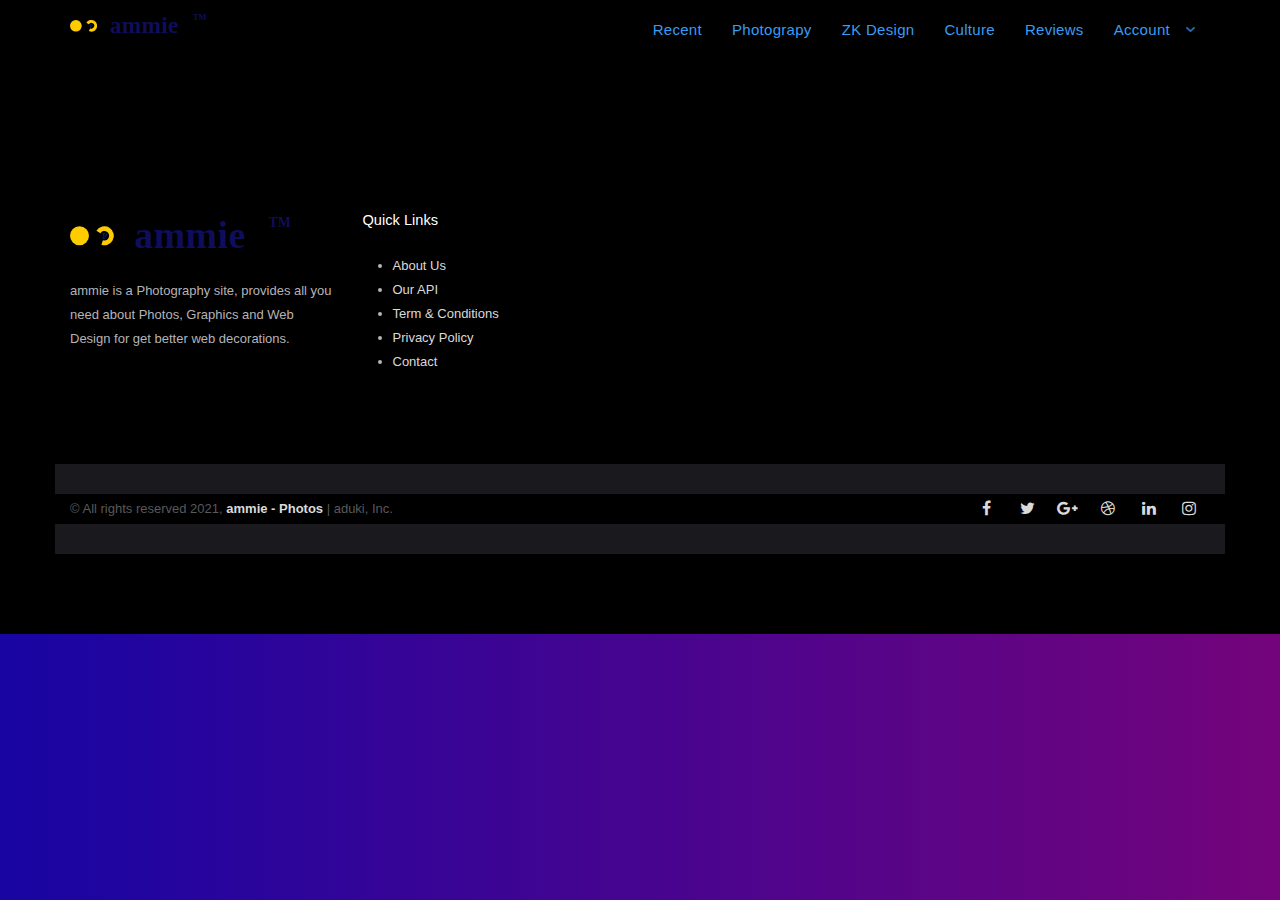
==== commit 2e4d2ced: "color visualization" ====
--- a/photos.html
+++ b/photos.html
@@ -31,7 +31,7 @@
 
 <body style=" background: linear-gradient(to right, rgb(24, 5, 163), rgb(116, 4, 124)); " >
     <div id="preloader"></div>
-    <nav class="menu-classic menu-transparent menu-fixed menu-one-page align-right" data-menu-anima="fade-bottom" data-scroll-detect="true">
+    <nav class="menu-classic menu-transparent menu-fixed menu-one-page align-right" style="background-color: black;" data-menu-anima="fade-bottom" data-scroll-detect="true">
         <div class="container">
             <div class="menu-brand">
                 <a href="#">
@@ -92,7 +92,7 @@
 
 
 
-    <footer id="footer">
+    <footer id="footer" style="background-color: black;">
         <div class="container">
             <div class="row">
                 <div class="col-md-5 col-lg-3">
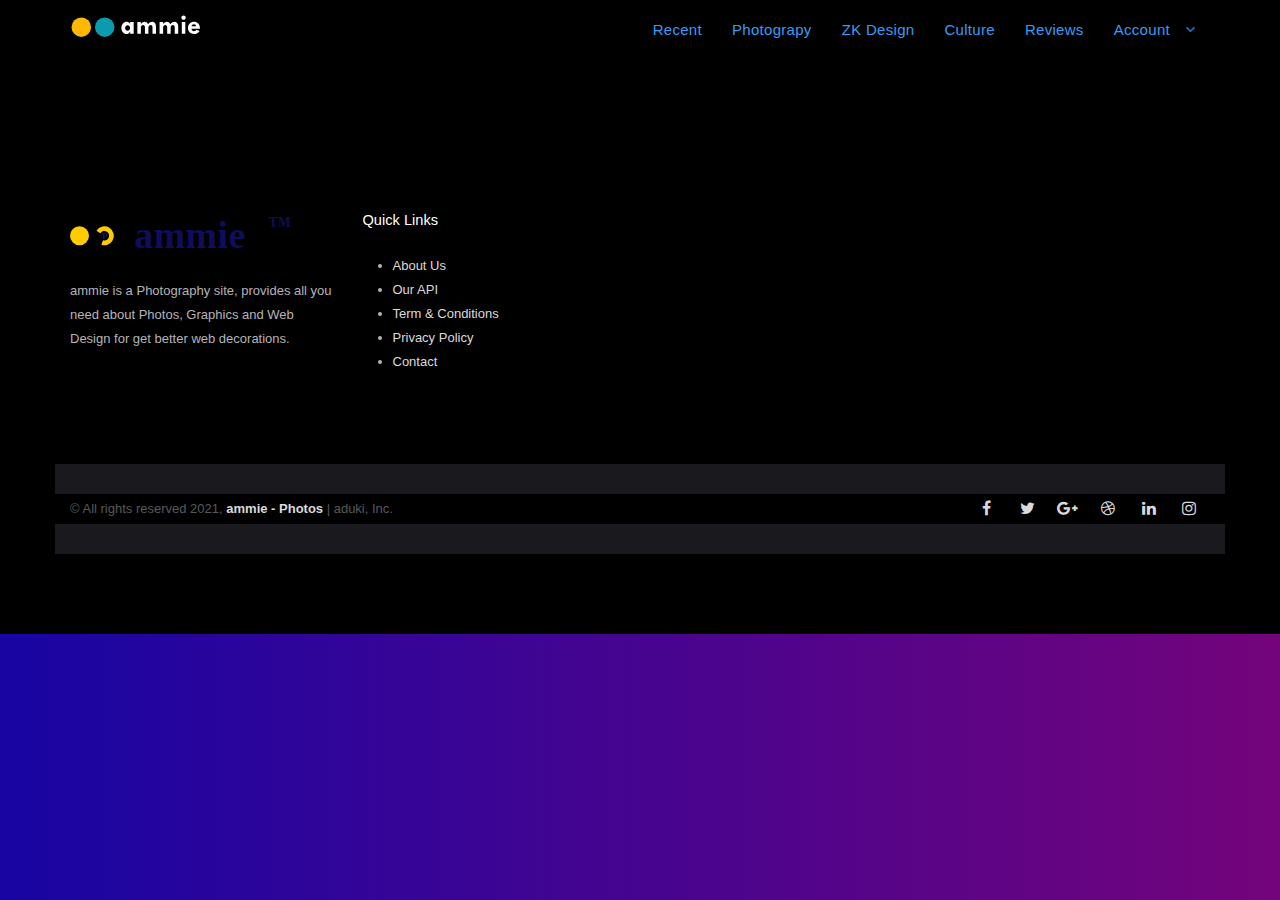
==== commit 21472f21: "Update photos.html" ====
--- a/photos.html
+++ b/photos.html
@@ -35,7 +35,7 @@
         <div class="container">
             <div class="menu-brand">
                 <a href="#">
-                    <img class="logo-default" src="media/ammie2.svg" alt="logo" />
+                    <img class="logo-default" src="media/ammie.svg" alt="logo" />
                     <img class="logo-retina" src="media/logo-dark.svg" alt="logo" />
                 </a>
             </div>
